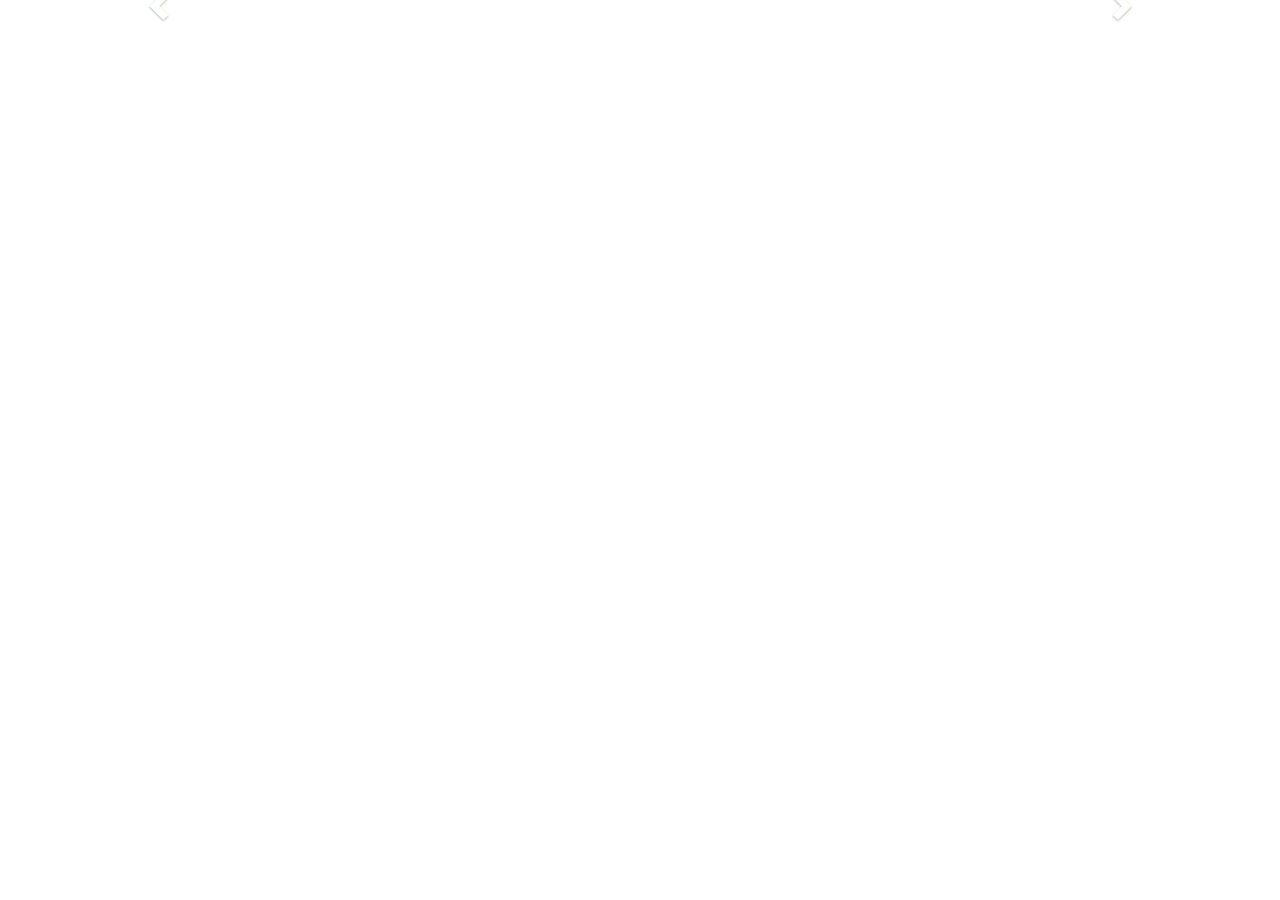
==== ambiente/look1/index.html @ 1e806b9a "mass img added (uncauted fail)" ====
<html>
  <head>
    <title>Ambiente</title>
    <meta charset="utf8">
    <link rel="stylesheet" href="../css/bootstrap.min.css">
    <script src="../js/jquery-3.1.1.min.js"></script>
    <script src="../js/bootstrap.min.js"></script>
  </head>
  <body>
    <div class="container">
    <div id="theCarousel" class="carousel slide" data-ride="carousel">
    <!-- Indicators -->
    <ol class="carousel-indicators">
<!--       <li data-target="#theCarousel" data-slide-to="0" class="active"></li>
      <li data-target="#theCarousel" data-slide-to="1"></li>
      <li data-target="#theCarousel" data-slide-to="2"></li> -->
    </ol>
    <!-- Wrapper for slides -->
    <div class="carousel-inner" role="listbox">
<!--       <div class="item active">
        <img src="https://lh3.googleusercontent.com/LMYEyBM7kNnK6ZW10FH_pHBvU1z_i-p5l6AUppzSkaPc8FzOHRrQ-HT2hR7mnh30wa6BhkmjtQ=w1280-h1024-no" alt="">
        <div class="carousel-caption">
          <h3>Model 1</h3>
          <p>Beatiful flowers in Kolymbari, Crete.</p>
        </div>
      </div>

      <div class="item">
        <img src="https://lh3.googleusercontent.com/EIvpjg6nPiyoey4bQYah0EPfJSRsQN1lE4NR-nbq4x1FNPcCi12FpgwTSQmi8LktMbYhW7h96A=w1280-h1024-no" alt="">
        <div class="carousel-caption">
          <h3>Model 2</h3>
          <p>Beatiful flowers in Kolymbari, Crete.</p>
        </div>
      </div>

      <div class="item">
        <img src="https://lh3.googleusercontent.com/I5lgpuSfWjcrQm_Fi7dc3BVLFsF81IX-WDWvSPxv8f3cjTndMpL8LUtErZsIgTm8GXQ-i_LC5A=w1280-h1024-no" alt="">
        <div class="carousel-caption">
          <h3>Model 3</h3>
          <p>Beatiful flowers in Kolymbari, Crete.</p>
        </div>
      </div>

 -->    </div>

    <!-- Left and right controls -->
    <a class="left carousel-control" href="#theCarousel" role="button" data-slide="prev">
      <span class="glyphicon glyphicon-chevron-left" aria-hidden="true"></span>
      <span class="sr-only">Previous</span>
    </a>
    <a class="right carousel-control" href="#theCarousel" role="button" data-slide="next">
      <span class="glyphicon glyphicon-chevron-right" aria-hidden="true"></span>
      <span class="sr-only">Next</span>
    </a>
  </div>
  </body>
  <script>
    (function () {
      var imgString = [
{src: "https://lh3.googleusercontent.com/gq0wk9U5Mi8xJJneXjT5lt8VLdcVRfwb-Zppj7C9hg0tLfRqmPay5CzWt_EyRj1sScZGUu5XdA=w377-h220", head: "Фото: Миллениум Парк  01_001"},
{ src: "https://lh3.googleusercontent.com/APZmqZziE8_wIBZqqS1I1I3N_zKMRFWNRX2oOJzxokT_9TZlTQAbCmIAoCEz8GsHV4_hjcxxDA=w377-h220", head: "Фото: Миллениум Парк  01_002"},
{ src: "https://lh3.googleusercontent.com/LMYEyBM7kNnK6ZW10FH_pHBvU1z_i-p5l6AUppzSkaPc8FzOHRrQ-HT2hR7mnh30wa6BhkmjtQ=w377-h220", head: "Фото: Миллениум Парк  01_003"},
{ src: "https://lh3.googleusercontent.com/EIvpjg6nPiyoey4bQYah0EPfJSRsQN1lE4NR-nbq4x1FNPcCi12FpgwTSQmi8LktMbYhW7h96A=w377-h220", head: "Фото: Миллениум Парк  01_004"},
{ src: "https://lh3.googleusercontent.com/I5lgpuSfWjcrQm_Fi7dc3BVLFsF81IX-WDWvSPxv8f3cjTndMpL8LUtErZsIgTm8GXQ-i_LC5A=w377-h220", head: "Фото: Миллениум Парк  01_005"},
{ src: "https://lh3.googleusercontent.com/tXidSiVZ9BAy3ODVe_WyKfVPhhbn2lkRukFYLsCdmLTBTwdo_zHXfHQagiIk91qyRk_L0yTT8A=w377-h220", head: "Фото: Миллениум Парк  01_006"},
{ src: "https://lh3.googleusercontent.com/m0ryzNDV8--FLeUIez-hpEOG4XI9OM9pmSueJbu8l3UdntXEpZJnHBrsocHdZ2QXvEL-95azWg=w377-h220", head: "Фото: Миллениум Парк  01_007"},
{ src: "https://lh3.googleusercontent.com/jpvmSPCHGlAAPw9-jINP6sBVlRktwX9Mh6wzOxzQIem1tTP9Ojh4ZTmAopd9kLeJKC6E80SYDg=w377-h220", head: "Фото: Миллениум Парк  01_008"},
{ src: "https://lh3.googleusercontent.com/_TC4VjOx2NU3YWuLOvhYiK0EIei_sR3AZDsYret8jELVtagfbHS3eY6ZiR7gosCY8Bcub58FFA=w161-h220", head: "Фото: Миллениум Парк  01_009"},
{ src: "https://lh3.googleusercontent.com/zHskBpjTc2CAms7frkzUzfyYwNCtj7qt85I6qCKd_rSKWBOzZuNZYqSrE293X-eXY08vcxToOQ=w205-h220", head: "Фото: Миллениум Парк  01_010"},
{ src: "https://lh3.googleusercontent.com/i9_0x2pkCOnw7jhnpbl2-7di7V3SfDXWKiRNdJX2TvBVXrz1MXwa-RyIh8VGA7IZHIZvezgIrQ=w336-h220", head: "Фото: Миллениум Парк  01_011"},
{ src: "https://lh3.googleusercontent.com/M8M_wgC6oJwhnxaAmTiOnffbsSbqUJ_Z30sDY7miP-cX_yWqRjrFpFKW9J3o7MsTlIiH4_kVcg=w336-h220", head: "Фото: Миллениум Парк  01_012"},
{ src: "https://lh3.googleusercontent.com/MtcheQHhpyrvBKFmQjptW-Re4p1swE4eSgY6BUyUOagFNdkU1wB1_tPm09xNV82DOt1-EfZG7w=w374-h220", head: "Фото: Миллениум Парк  01_013"},
{ src: "https://lh3.googleusercontent.com/OwHzlULWy6ouk8ILp_nJYehtPPuW4zc-7pKGv-Xj1HQamMqOX4SKVfNbgsHMlv1En4YVC5FMlQ=w333-h220", head: "Фото: Миллениум Парк  01_014"},
{ src: "https://lh3.googleusercontent.com/PYpWVUj-1A_vKF-nsRtHZYafseRhhe_63kwgUnr2DARUl-OSA855-_EcGvMIcNzDF3R9OUWqig=w373-h220", head: "Фото: Миллениум Парк  01_015"},
{ src: "https://lh3.googleusercontent.com/WvNqcewmoC0nPiG8F5sv_ropFTvbRZuGaKxAi8uZJGuE-J1svkzn89Z-cQ0iiykuhPzHzF5D1g=w253-h220", head: "Фото: Миллениум Парк  01_016"},
{ src: "https://lh3.googleusercontent.com/7BaN7P9ds9A_3F_lTr7S3cPF4PxTtgqPDGDO_Z_YJQLz0tNKcqSFY-CSvf5XSDrC2JA3nYRBJg=w369-h220", head: "Фото: Миллениум Парк  01_017"},
{ src: "https://lh3.googleusercontent.com/Koh6JfOmR2tgRf6Z-ZQXLSsuHy1uv5U-MKBXg6kK7EgYNJYWXhKsN3XjH4ryCfc0a1fwwYkgdQ=w266-h220", head: "Фото: Миллениум Парк  01_018"},
{ src: "https://lh3.googleusercontent.com/7HGNoSndc0QspNVEkGYr_xDfzKg7ONDKFc_mSbX3z2LQIfeJ_NvqRwYWOfEBJoEqfmnJS7YJHA=w177-h220", head: "Фото: Миллениум Парк  01_019"},
{ src: "https://lh3.googleusercontent.com/Z2RQoL7CBhx_6KJvCj3ooz9MQlI2fvCL7dHRA_tPooaN-L6g4GDByIIBrxIL2VnKzeExCQqCyg=w467-h220", head: "Фото: Миллениум Парк (гостевой)  01_020"},
{ src: "https://lh3.googleusercontent.com/bkokrIjytQRJtsiiwgjORJWeTPOtk5MDteJDn-px6ox_hXMJtgEYnMK2r31ve-zIId6g6Cf6Ew=w466-h220", head: "Фото: Миллениум Парк (гостевой)  01_021"},
{ src: "https://lh3.googleusercontent.com/FzDD3HCt_d_pExnU7irZ_vvADPvoTvOveCb4XhWbGz72jibFclCMSr073hGbVDQRm08yHNWRkQ=w464-h220", head: "Фото: Миллениум Парк (гостевой)  01_021"},
{ src: "https://lh3.googleusercontent.com/k8p4CJKWjMOf2JbEwpKxVBbTcfpgM4P33-SOM0LoQT92PS7j_irthn4wtiiwbZSSux9tafx9VA=w463-h220", head: "Фото: Миллениум Парк (гостевой)  01_022"},
{ src: "https://lh3.googleusercontent.com/wTZ36P-S_KypXmnbDhNUkKTzdDDcqLcII0c6l1Ontj1qAG7A_eWPmm_MOTHZIFpuSwh22kt_Iw=w471-h220", head: "Фото: Миллениум Парк (гостевой)  01_023"},
{ src: "https://lh3.googleusercontent.com/9B2Qy1w5BsLrMiSr1CbhKk4y6RUcG8j5x-rhDoo98OD1kuVvvulBNdIs_43cB_9TvLLyOED8VQ=w466-h220", head: "Фото: Миллениум Парк (гостевой)  01_024"},
{ src: "https://lh3.googleusercontent.com/9FQatbV4WVmrUAHowpMtqisI6_tJG_K0b3299IwQpLIxPBOzBG5SKKdeMxufRGFT2SLFEBOM_w=w218-h220", head: "Фото: Миллениум Парк (гостевой)  01_025"},
{ src: "https://lh3.googleusercontent.com/6vvqPdap18Mmxb5wYLkQtW7DAGEXmkye28X__CEX0FgtYdHrm9JXcsDjwTRw-kIAom-vUc_Eww=w376-h220", head: "Фото: Миллениум Парк (освещение)  01_026"},
{ src: "https://lh3.googleusercontent.com/6QYjy7gssQBlYbhKLIQB_okvYNjDy0XBtOKEsZO7I4Hq7e0WxMQoIuYVBprLzJDnv_MiP7zIbA=w373-h220", head: "Фото: Миллениум Парк (освещение)  01_027"},
{ src: "https://lh3.googleusercontent.com/hpBGOvqvk1iU48_DRmML73jA70kcJD4UDN7TZdsRizAgZHcrK0t8YZbnFl9fkzNizQRV_ybRKA=w375-h220", head: "Фото: Миллениум Парк (освещение)  01_028"},
{ src: "https://lh3.googleusercontent.com/rAv4n_ADhcrN7-t_aZmQ9rPT82Sj8YfWyhVgQ0v5sKT3Gyqyftk_5v2dkAoRUrKyndTIlUxeyg=w375-h220", head: "Фото: Миллениум Парк (освещение)  01_029"},
{ src: "https://lh3.googleusercontent.com/AJbqtIkrKC_hBgy0d-Zuy83_lu1ScgA9dG6RVcWcmeVCrvhn9EnL5ZLk1M7LNLrgN4YWA1JVgg=w377-h220", head: "Фото: Миллениум Парк (освещение)  01_030"},
{ src: "https://lh3.googleusercontent.com/RhLL21kOlA9SwN1ZY6Ep3UhiZEiLD0KbKfhGkITyzU__Cs3vPBx5igULfmPb1wQgqR3asl0uQw=w375-h220", head: "Фото: Миллениум Парк (освещение)  01_031"},
{ src: "https://lh3.googleusercontent.com/r75lEAykBjqxrjcyt4ryjqGzdaekaT-DFXCZqOEknTcZNlQ7T3DBl4sUpVd31cgOhK1XxIEDVg=w374-h220", head: "Фото: Миллениум Парк (освещение)  01_032"},
{ src: "https://lh3.googleusercontent.com/0GtAJ9LEdsrowPVDYQdJpPtnqZPA6T9URM6PobKne7b2nFurzaD1lbIdvzBeaBmDzkDIyDf-Xw=w377-h220", head: "Фото: Балтийский Квартет  01_001"},
{ src: "https://lh3.googleusercontent.com/xstHRWtXIf46V8IU0lACqyYJxtR3L6yTKjnJFWZ4Y1iF02ycoKv3g3sEUU17ohVJiDQa32laYg=w377-h220", head: "Фото: Балтийский Квартет  01_002"},
{ src: "https://lh3.googleusercontent.com/a9TUW8KoFuRPypTx7QEuMfxyJZdv9Vgb00lQnNMtrecyT3n1IXFmbolGGmNET2jUP-Yqe-dGFQ=w377-h220", head: "Фото: Балтийский Квартет  01_003"},
{ src: "https://lh3.googleusercontent.com/Soo0ErN5VyjTv3Z431K-xO76hPNKbjcHYPPVLEuw9JDjnZLe-OOlUUsG_4EMM_0IFoIZL8yNsA=w373-h220", head: "Фото: Балтийский Квартет  01_004"},
{ src: "https://lh3.googleusercontent.com/0tMXWjYT7LQS_b7Uu8D-o3mHxBXY_ZbbEZ8HOS3fWXiFvOKC0FDTNvyiJpWMouEH-nq2a33wkg=w348-h220", head: "Фото: Балтийский Квартет  01_005"},
{ src: "https://lh3.googleusercontent.com/kOfIDtd3Vx97GEu-IItEg5Q4s6JJ-qcTZyOcIqekryR7uzhURDzQ3hXVtIlCFspMosQipDthWw=w355-h220", head: "Фото: Балтийский Квартет  01_006"},
{ src: "https://lh3.googleusercontent.com/WIK5yNNV5hN2JXP5_5rmDAJaSwsYHk77VF2wXKHx3GdKM1exE3ApsyOCcDslY0dcBbRt82UpwA=w373-h220", head: "Фото: Балтийский Квартет  01_007"},
{ src: "https://lh3.googleusercontent.com/d5N_4ZMVFyMUCiZxXf5e-XZZP9o18k2G7z-cfPabpr7DuypTBMSeDV78TKWZiL0FszgS3yIQ0Q=w391-h220", head: "Фото: Балтийский Квартет  01_008"},
{ src: "https://lh3.googleusercontent.com/XNKHsT9zpU4iM8enR1zP1QxZS5VPUPGZlZi5W1X-7yFZ60MaiBx_atAncJGD5mTUcL_eQo7hkA=w377-h220", head: "Фото: Балтийский Квартет  01_009"},
{ src: "https://lh3.googleusercontent.com/L_sLo5VsfGJVlXNj_7mqzJsSOH_-jzhW48MEXkARwIdjh5RD4yzLE3jMH3NCqNKZu-vSbhcHqQ=w391-h220", head: "Фото: Балтийский Квартет  01_010"},
{ src: "https://lh3.googleusercontent.com/3LMTYWH_x1J2X2YdAhNs5z6M0rnfZ5zwyoKX3P4nCB6GS_dQSazdQGaV_zWg3M4wKx2Tq4m45A=w377-h220", head: "Фото: Балтийский Квартет  01_011"},
{ src: "https://lh3.googleusercontent.com/fsIn9PfkpnB_k9gaGjMV1MCbFJCABgv62oPF7evCxrWkz9tf3jEK6DKC_E___oGTvxfqIIl0-g=w377-h220", head: "Фото: Балтийский Квартет  01_001"},
{ src: "https://lh3.googleusercontent.com/jePEGc7gsKTpaepgX88CmVPetgQNDh8VGsbkgCY2XfuNppxgi_6FEdrFs0oIPS861V1sTkC1Fg=w377-h220", head: "Фото: Балтийский Квартет  01_013"},
{ src: "https://lh3.googleusercontent.com/-opRZveAw9k4ETrpcIIlfRogqvzE6GjSMpLsura4_SW1st2JA19BiGOWJT4eFKstzjttgRkBog=w372-h220", head: "Фото: Балтийский Квартет  01_014"},
{ src: "https://lh3.googleusercontent.com/LFC8Ox2uvmE4OzTuzVEe139--vlPC-sTKI3k01FZ8dmLdyN8H0tQFjSgHgB4F3PsihNawinzdw=w372-h220", head: "Фото: Балтийский Квартет  01_015"},
{ src: "https://lh3.googleusercontent.com/ATs9IlVQctZaBX7dTJApnYQ5hAGXXC4YPUNvywih65twnDfcBBoNzovYWvZQcoONU6NvplpavQ=w374-h220", head: "Фото: Балтийский Квартет  01_016"},
{ src: "https://lh3.googleusercontent.com/WL29Lc8XqFJEBcMP4s4lIC9cYWzMAdUR4I11M25OK7NLnkh5qpu4UOouCoI6Qh3SLNEukdVb8Q=w292-h220", head: "Фото: Балтийский Квартет  01_017"},
{ src: "https://lh3.googleusercontent.com/FBf2GqyvuQ8CSwJfkupcOcNjUbY77-0rnQ9VutVMYdJOi_8NaqWxG-xOjej1bv_bHBw2U_v4_Q=w336-h220", head: "Фото: Балтийский Квартет  01_018"},
{ src: "https://lh3.googleusercontent.com/VMwXAvEZG0JiWELyWXR7TMW_hMGFKMkcmnAF-lA6zW-9AiRoebafi8hn2TK3Ll3Q6NJDcCVtQw=w166-h220", head: "Фото: Балтийский Квартет  01_019"},
{ src: "https://lh3.googleusercontent.com/f91dWVVs5pQGG-eVPdYjPKYA0jFmrI-_DHuSjg2-jJ98dL9NotNjQol0tLxNiIEBx6aFmTCgeQ=w462-h220", head: "Фото: Домодедово  01_001"},
{ src: "https://lh3.googleusercontent.com/cViVRfHBif8jrA54-LFFYojPH9AM0OreOqtxgPxRHKkEfg19jN7dGFcsZtI8aX6gb4Z_z_8dXg=w462-h220", head: "Фото: Домодедово  01_002"},
{ src: "https://lh3.googleusercontent.com/HUpktwTai6X-8I7xmylhOQ-r6HeMwvsV1WNQ-1XE2kxE-4H9kGFYGT_OWdp-hlAmTXw0OBFpqg=w462-h220", head: "Фото: Домодедово  01_003"},
{ src: "https://lh3.googleusercontent.com/rrTNhH-xqnbeUn03-r8J8OHT5qxJDN-W9sNqEp6NiHRhcCox6HVLACXXA5jBBuNFNiBqP42sHg=w462-h220", head: "Фото: Домодедово  01_004"},
{ src: "https://lh3.googleusercontent.com/qlvxLIMBczjLgyfAIbm_hbMRSaLpFON-lmCN3wjcgtodZrN-SdG1VM9buSM1cnVyyRN5yJ_Ffw=w462-h220", head: "Фото: Домодедово  01_005"},
{ src: "https://lh3.googleusercontent.com/ws9liLcPN8Nk6nNVuokbR5_TPSsK3Qc54I1bBJY3pJWihz4TBqD-_7-ApOwp-XY11QhCflrHGg=w376-h220", head: "Фото: Довженко  01_001"},
{ src: "https://lh3.googleusercontent.com/qGDh-yeHB1NJW6Iwia-JMnmqYaIFs-XcoDaDgMd7948RRLFSesuUk9PEaRPHcnHis6YROVrzwQ=w471-h220", head: "Фото: Довженко  01_002"},
{ src: "https://lh3.googleusercontent.com/il-XKFgaK9ljkQe4-qHcd6EScoofb20hV6-4GqyQWkm0r6_A3BuJjmaSfXf5UHExLiai5Ukhjw=w454-h220", head: "Фото: Довженко  01_003"},
{ src: "https://lh3.googleusercontent.com/pNXDFN_i7atpkkOf5JrNz_PJQ5F9ldQU4tl92-CtYdmUAxVEP1k6-oZOJg_4oe1c3_zNGXrFgQ=w635-h220", head: "Фото: Довженко  01_004"},
{ src: "https://lh3.googleusercontent.com/yfXevOcEKTKR98mRbCIJLQqw83sradxMLlIllYTp6rsuaJy6U9wmH6S3CWUHTf8PZ3TdBSvVFA=w263-h220", head: "Фото: Довженко  01_005"},
{ src: "https://lh3.googleusercontent.com/KZ4KjfUfzBFiHJlDRKMGP1RwG4x8PhQc2BDDKTQwAVy1w8VUinSs5VnqnDEP_lSusUDD_st2nA=w257-h220", head: "Фото: Довженко  01_006"},
{ src: "https://lh3.googleusercontent.com/mel91RbOCtd2g3Fq0yceEOpoESqgJlSL6bT69aveOygBmE7LEp6fWaY-5bpHh0swdEOow7Ierg=w453-h220", head: "Фото: Довженко  01_007"},
{ src: "https://lh3.googleusercontent.com/n3zgRi3HGp9n5hMWkgBUjny5ShgMubqIYwiEAhBco2P-c6ayd7EqSUkZVe1pB5dtYj7ONqC6hQ=w462-h220", head: "Фото: Мэдисон Парк  01_001"},
{ src: "https://lh3.googleusercontent.com/acepqwnESicIGOm0J8fubTGVGZi6TaIrcydfWmhQ5BheorG37eiIbH5rPrlKseZzzN76DHeOLg=w462-h220", head: "Фото: Мэдисон Парк  01_002"},
{ src: "https://lh3.googleusercontent.com/B-EPZLeBfsl-4ee1t7KEW_xeqlpwQ0cjPJz0MEI6z08OMLL4vbFszUe8j3fgYreHQpZeqldbOw=w462-h220", head: "Фото: Мэдисон Парк  01_003"},
{ src: "https://lh3.googleusercontent.com/M9AhrswnFKerZGOeenwbsFDTzMmuoxT5MySzwKsx1KGwTrL2msKmshQFtrrada7K6hlT_gzalQ=w462-h220", head: "Фото: Мэдисон Парк  01_004"},
{ src: "https://lh3.googleusercontent.com/8SjXJLaTOnpnwO1FRDahpR7DgMaVI_5wKqzmDwOghMMbR-rHhsUSjydRLNdKGSo7GH0413Pu-w=w462-h220", head: "Фото: Мэдисон Парк  01_005"},
{ src: "https://lh3.googleusercontent.com/ukAzZW-Czzd1lqwguOvkIRny2VHWIzVChjBH06x-tzFKxv201-KQ1HgqIRwpGOXpG47U15Kyig=w462-h220", head: "Фото: Мэдисон Парк  01_006"},
{ src: "https://lh3.googleusercontent.com/Es81u4vdrhXN2xl5SFIhGQ9adLjf84pGsNruVnHy0gJ3zL2Ovm_QMEHni5qap87BO2lT7_-uzw=w293-h220", head: "Фото: Мэдисон Парк  01_007"},
{ src: "https://lh3.googleusercontent.com/Vr7ItOLs9FnBw0cT9vY15tcnoOQtTnOUAvXjoXzQLtjWGnRDRJjoSpgapRnl8NuZ_cqdrXwk1A=w294-h220", head: "Фото: Мэдисон Парк  01_008"},
{ src: "https://lh3.googleusercontent.com/iutGln5o0KQscK-L0YF2gtywKd7RJk9IERXTgDJNBiDctLhdToVtwIKoH1Rfc3uD1RxFPuCTjA=w368-h220", head: "Фото: Мэдисон Парк  01_009"},
{ src: "https://lh3.googleusercontent.com/cmUmhNbm3pn67HIP28fHtL1MQQTbt55fDcjHJYDCf1o92Nln2u2bfu_qt3AB8AJIC2X1rZOGbQ=w352-h220", head: "Фото: Мичуринский  01_001"},
{ src: "https://lh3.googleusercontent.com/NYraOSf59GEq5ObA_MSd3EdmYuqyMsRbeV_ugu32sgYcMPxLSGt5N2khp-MZYpYnH-By-aXjsw=w349-h220", head: "Фото: Мичуринский  01_002"},
{ src: "https://lh3.googleusercontent.com/rZ8o0PPL23o-1QUJF8QU1tj2pPPYKR1D0ndk0qsgwm1MQbTykk7E23ejb4LGtR7p7UpGcgwZ1A=w355-h220", head: "Фото: Мичуринский  01_003"},
{ src: "https://lh3.googleusercontent.com/Emg9cyIvTwskP8oGY4iaoywgMmLjCG5aCV8BOZzs1E8IIkgqXVQ3hP1B_6qASB0bLmfeGCMaCA=w346-h220", head: "Фото: Мичуринский  01_004"},
{ src: "https://lh3.googleusercontent.com/pB8Q3WOt-v0voNg7iK2r_t5pUkQoKDR_zS4JtxSaIPsSuvuGzoe4JvBV84o_iVhuPaYgmw_fjQ=w232-h220", head: "Фото: Мичуринский  01_005"},
{ src: "https://lh3.googleusercontent.com/w_gsJFdzhjgZ9kpX067_MTtMnVIT1dQrxT_nRYuI4-3Hdl4OTUXxHQ_3ANahBy9xg-NYr_aQPA=w311-h220", head: "Фото: Мичуринский  01_006"},
{ src: "https://lh3.googleusercontent.com/IxTwVo0Gp4dF-wNX83qKb5UZRdmoLERCa1ZPmDjnSSuB2cDVWQigCe1nR3JRZGUzHVN0aEeTbQ=w341-h220", head: "Фото: Мичуринский  01_006"},
{ src: "https://lh3.googleusercontent.com/-iVY5j917Ka0bGBVplQ2_jx7xbMxqGgesd1B__C0uHdExAELv4rB_8ulkVWBA-fanWmJyswIjg=w322-h220", head: "Фото: Мичуринский  01_008"},
{ src: "https://lh3.googleusercontent.com/NWaUAn-odU-d_EFc8odMJkVn2IeecEwy8Hk_kWpZNvtsjiVSE0XI84-laK8jVA6ID2MnphEIvg=w381-h220", head: "Фото: Мичуринский  01_009"},
{ src: "https://lh3.googleusercontent.com/ljVMqGpQKfpZA3PHu-zV5dnPBqMFNxuRiO4scX6sWtlzclT12YcgPS0igtWPI0jHCu3Hh48YTw=w383-h220", head: "Фото: Мичуринский  01_010"},
{ src: "https://lh3.googleusercontent.com/_FDF6O7pWT4Z0jYfxvt5rIP_AFOYx0G8MT-EkkOl9ewYt65qdiHmFb6Vwmo9AE9QIQM-u8sOBw=w383-h220", head: "Фото: Мичуринский  01_011"},
{ src: "https://lh3.googleusercontent.com/M6RsIA1QUlMeSmiJ-B-Z2v9jNP-WBb5vBscEiUmzZQG6LiTVJUKdoPLGzFYyTeuCI5rU5SspTA=w462-h220", head: "Фото: Афанасово 01_001"},
{ src: "https://lh3.googleusercontent.com/u7by2dT9ExbSGF8A7GEDGwrl2lpnzFlEmL8ztOYZ_ZIzQO_aITYxA1hol-EjCNXdqOqVp0-qQQ=w462-h220", head: "Фото: Афанасово 01_002"},
{ src: "https://lh3.googleusercontent.com/XXwV8WNnUm31wfuIE4vfHVUbe8kd60Gv99iw5qhEukqJssq35unGONWYt2AFmk0yzrRnyvx7Tw=w462-h220", head: "Фото: Афанасово 01_003"},
{ src: "https://lh3.googleusercontent.com/u2jLhOGUxIBZNwwaTklclLNpoSVY0H1gJttBbTgj1UDLmy9N5nE-lWvz51UxoPsrX79OA3hI3g=w462-h220", head: "Фото: Афанасово 01_004"},
{ src: "https://lh3.googleusercontent.com/aoFPG2ddJY8j7PsZYSAlbxcpo29j3AUBaXWxmlDHzXHh6HjZCYvGV5FnwhTx_SlJt_2L1E_xYA=w156-h220", head: "Фото: Миллениум Парк  02_001"},
{ src: "https://lh3.googleusercontent.com/nRnqyMiXshxW74VVRVD-VCwEcGcQn5DucWR8QxV6M1O0DAt_XP_xe-htclzBuViZF5fmtYP2rw=w156-h220", head: "Фото: Миллениум Парк  02_002"},
{ src: "https://lh3.googleusercontent.com/9BD8aR0OOOcIWOQi435nvY4YevCA0HmOCZlIbNvilRSntJgPyHGYzenWHdRrbbvNvjrjsROtbA=w377-h220", head: "Фото: Аносино  01_001"},
{ src: "https://lh3.googleusercontent.com/D7NfMpyNAz_UeIPYB3xheNBcayg2kyeD69wIioqdQ1-ig9aUd-zCGlyxl3GNn3agcjzE12XJ6A=w377-h220", head: "Фото: Аносино  01_002"},
{ src: "https://lh3.googleusercontent.com/EMon9jX4akH3vsAe86W6zb4VvKHk9tO_iEL8DbvS0LFJOIC77BClT5QLaiuGwTuLlq-Z9SoT7Q=w377-h220", head: "Фото: Аносино  01_003"},
{ src: "https://lh3.googleusercontent.com/PhoMkuQSRZimkki6GXzQfi9lEhkRjEltbl6JcDVL0lmXxhuWljGejoIP_cUllji0aY-zQJUYpw=w377-h220", head: "Фото: Аносино  01_004"},
{ src: "https://lh3.googleusercontent.com/gl2nc1Bw1yTyQKVi7kDCPM339VNR-mKMO053icLDJtfHJjQap-oHe69gCckUw0YNDaZ7LNYG-A=w377-h220", head: "Фото: Аносино  01_005"},
{ src: "https://lh3.googleusercontent.com/ONjChgvZkJb1fVMz3_q9xOoVNbEJrn6jM6z3BwNN4KzH1xDx-kn6ca5opXK2F3cATDt3W6Ookw=w377-h220", head: "Фото: Аносино  01_006"},
{ src: "https://lh3.googleusercontent.com/HNy7Z11QBb4-YvlT4Op79nZQXfIdqS3gBaYYFL7beXX-Es3gwBFo8bTSEsqgyeUlUMwTFXzVAg=w377-h220", head: "Фото: Аносино  01_007"},
{ src: "https://lh3.googleusercontent.com/0eoEAFA-fRKJNQyAIyGQNZE_Wh-U8mtd-KxY3a0qHdAqClPE7FCwxAN64-5_y1xlun83ZBaajg=w377-h220", head: "Фото: Аносино  01_008"},
{ src: "https://lh3.googleusercontent.com/pasEWcf6Y3Lof-qsf3WJmLc7OO1ZQ9WShpoV2Bz9n2nuBi59d9nkeGoMWgpINeK3k8CMOh6Caw=w377-h220", head: "Фото: Аносино  01_009"},
{ src: "https://lh3.googleusercontent.com/klpdNzaj6JXGC5bS3KEUOQxwVmW2V6C9zK4KIEsBLFusdygRJPtbwNFkQpiv3vCVzVZtZIpx4w=w353-h220", head: "Фото: Аносино  01_010"},
{ src: "https://lh3.googleusercontent.com/ApbyWBvcau2PEL8WLyTDPQq21WWSqmx0RwtUNJm1mqI1G09v4CXniDgEWCVpVrOg78Npn-jV9g=w462-h220", head: "Фото: Андропово  01_001"},
{ src: "https://lh3.googleusercontent.com/s68Y3jJbU-eh345ME4zkzGHrn6FChk3i-FsquDzF4_dEXILCpwcuUWHF6XNrgtTior-QVsAhIw=w462-h220", head: "Фото: Андропово  01_002"},
{ src: "https://lh3.googleusercontent.com/RkYgtr3u0pNXeLsSxsYuRyW_KzOzhjOukoyn-FSOUJTDDU_8MbfHGg2eGFEPquOnEy2t4Xe5yg=w462-h220", head: "Фото: Андропово  01_003"},
{ src: "https://lh3.googleusercontent.com/Qds8nr1XYUzAf_4zMx2MsJWJUuuE9Ta7K4YBq086PTr6AZ83ob1m-QIuYcToM8aZIsyAirkz3g=w462-h220", head: "Фото: Андропово  01_004"},
{ src: "https://lh3.googleusercontent.com/GJrTgQVXnvnNThDZLqgxosrZ402K8l8BM-630Jr23whSQpd7g6ISRZoA__uTWQoWM8Z6V4rPKw=w462-h220", head: "Фото: Андропово  01_005"},
{ src: "https://lh3.googleusercontent.com/wxsnuZ1jOm3AVSPejAmc78f-ZcGUogEMt_Lnw0HRYtgeack8MMe15wnXE0N823glo3oUKbxXGw=w462-h220", head: "Фото: Индивидуальный дом  01_001"},
{ src: "https://lh3.googleusercontent.com/rAYCn3PfkA_OhFhovpHV4ldMHJFomCQg1oj6_tQfdrPhrgUW2P09ZAW0l6f9Cdld_RGZ6ANZLQ=w462-h220", head: "Фото: Индивидуальный дом  01_002"},
{ src: "https://lh3.googleusercontent.com/gq0wk9U5Mi8xJJneXjT5lt8VLdcVRfwb-Zppj7C9hg0tLfRqmPay5CzWt_EyRj1sScZGUu5XdA=w377-h220", head: "Фото: Миллениум Парк  01_001"},
{ src: "https://lh3.googleusercontent.com/APZmqZziE8_wIBZqqS1I1I3N_zKMRFWNRX2oOJzxokT_9TZlTQAbCmIAoCEz8GsHV4_hjcxxDA=w377-h220", head: "Фото: Миллениум Парк  01_002"},
{ src: "https://lh3.googleusercontent.com/LMYEyBM7kNnK6ZW10FH_pHBvU1z_i-p5l6AUppzSkaPc8FzOHRrQ-HT2hR7mnh30wa6BhkmjtQ=w377-h220", head: "Фото: Миллениум Парк  01_003"},
{ src: "https://lh3.googleusercontent.com/EIvpjg6nPiyoey4bQYah0EPfJSRsQN1lE4NR-nbq4x1FNPcCi12FpgwTSQmi8LktMbYhW7h96A=w377-h220", head: "Фото: Миллениум Парк  01_004"},
{ src: "https://lh3.googleusercontent.com/I5lgpuSfWjcrQm_Fi7dc3BVLFsF81IX-WDWvSPxv8f3cjTndMpL8LUtErZsIgTm8GXQ-i_LC5A=w377-h220", head: "Фото: Миллениум Парк  01_005"},
{ src: "https://lh3.googleusercontent.com/tXidSiVZ9BAy3ODVe_WyKfVPhhbn2lkRukFYLsCdmLTBTwdo_zHXfHQagiIk91qyRk_L0yTT8A=w377-h220", head: "Фото: Миллениум Парк  01_006"},
{ src: "https://lh3.googleusercontent.com/m0ryzNDV8--FLeUIez-hpEOG4XI9OM9pmSueJbu8l3UdntXEpZJnHBrsocHdZ2QXvEL-95azWg=w377-h220", head: "Фото: Миллениум Парк  01_007"},
{ src: "https://lh3.googleusercontent.com/jpvmSPCHGlAAPw9-jINP6sBVlRktwX9Mh6wzOxzQIem1tTP9Ojh4ZTmAopd9kLeJKC6E80SYDg=w377-h220", head: "Фото: Миллениум Парк  01_008"},
{ src: "https://lh3.googleusercontent.com/_TC4VjOx2NU3YWuLOvhYiK0EIei_sR3AZDsYret8jELVtagfbHS3eY6ZiR7gosCY8Bcub58FFA=w161-h220", head: "Фото: Миллениум Парк  01_009"},
{ src: "https://lh3.googleusercontent.com/zHskBpjTc2CAms7frkzUzfyYwNCtj7qt85I6qCKd_rSKWBOzZuNZYqSrE293X-eXY08vcxToOQ=w205-h220", head: "Фото: Миллениум Парк  01_010"},
{ src: "https://lh3.googleusercontent.com/i9_0x2pkCOnw7jhnpbl2-7di7V3SfDXWKiRNdJX2TvBVXrz1MXwa-RyIh8VGA7IZHIZvezgIrQ=w336-h220", head: "Фото: Миллениум Парк  01_011"},
{ src: "https://lh3.googleusercontent.com/M8M_wgC6oJwhnxaAmTiOnffbsSbqUJ_Z30sDY7miP-cX_yWqRjrFpFKW9J3o7MsTlIiH4_kVcg=w336-h220", head: "Фото: Миллениум Парк  01_012"},
{ src: "https://lh3.googleusercontent.com/MtcheQHhpyrvBKFmQjptW-Re4p1swE4eSgY6BUyUOagFNdkU1wB1_tPm09xNV82DOt1-EfZG7w=w374-h220", head: "Фото: Миллениум Парк  01_013"},
{ src: "https://lh3.googleusercontent.com/OwHzlULWy6ouk8ILp_nJYehtPPuW4zc-7pKGv-Xj1HQamMqOX4SKVfNbgsHMlv1En4YVC5FMlQ=w333-h220", head: "Фото: Миллениум Парк  01_014"},
{ src: "https://lh3.googleusercontent.com/PYpWVUj-1A_vKF-nsRtHZYafseRhhe_63kwgUnr2DARUl-OSA855-_EcGvMIcNzDF3R9OUWqig=w373-h220", head: "Фото: Миллениум Парк  01_015"},
{ src: "https://lh3.googleusercontent.com/WvNqcewmoC0nPiG8F5sv_ropFTvbRZuGaKxAi8uZJGuE-J1svkzn89Z-cQ0iiykuhPzHzF5D1g=w253-h220", head: "Фото: Миллениум Парк  01_016"},
{ src: "https://lh3.googleusercontent.com/7BaN7P9ds9A_3F_lTr7S3cPF4PxTtgqPDGDO_Z_YJQLz0tNKcqSFY-CSvf5XSDrC2JA3nYRBJg=w369-h220", head: "Фото: Миллениум Парк  01_017"},
{ src: "https://lh3.googleusercontent.com/Koh6JfOmR2tgRf6Z-ZQXLSsuHy1uv5U-MKBXg6kK7EgYNJYWXhKsN3XjH4ryCfc0a1fwwYkgdQ=w266-h220", head: "Фото: Миллениум Парк  01_018"},
{ src: "https://lh3.googleusercontent.com/7HGNoSndc0QspNVEkGYr_xDfzKg7ONDKFc_mSbX3z2LQIfeJ_NvqRwYWOfEBJoEqfmnJS7YJHA=w177-h220", head: "Фото: Миллениум Парк  01_019"},
{ src: "https://lh3.googleusercontent.com/Z2RQoL7CBhx_6KJvCj3ooz9MQlI2fvCL7dHRA_tPooaN-L6g4GDByIIBrxIL2VnKzeExCQqCyg=w467-h220", head: "Фото: Миллениум Парк (гостевой)  01_020"},
{ src: "https://lh3.googleusercontent.com/bkokrIjytQRJtsiiwgjORJWeTPOtk5MDteJDn-px6ox_hXMJtgEYnMK2r31ve-zIId6g6Cf6Ew=w466-h220", head: "Фото: Миллениум Парк (гостевой)  01_021"},
{ src: "https://lh3.googleusercontent.com/FzDD3HCt_d_pExnU7irZ_vvADPvoTvOveCb4XhWbGz72jibFclCMSr073hGbVDQRm08yHNWRkQ=w464-h220", head: "Фото: Миллениум Парк (гостевой)  01_021"},
{ src: "https://lh3.googleusercontent.com/k8p4CJKWjMOf2JbEwpKxVBbTcfpgM4P33-SOM0LoQT92PS7j_irthn4wtiiwbZSSux9tafx9VA=w463-h220", head: "Фото: Миллениум Парк (гостевой)  01_022"},
{ src: "https://lh3.googleusercontent.com/wTZ36P-S_KypXmnbDhNUkKTzdDDcqLcII0c6l1Ontj1qAG7A_eWPmm_MOTHZIFpuSwh22kt_Iw=w471-h220", head: "Фото: Миллениум Парк (гостевой)  01_023"},
{ src: "https://lh3.googleusercontent.com/9B2Qy1w5BsLrMiSr1CbhKk4y6RUcG8j5x-rhDoo98OD1kuVvvulBNdIs_43cB_9TvLLyOED8VQ=w466-h220", head: "Фото: Миллениум Парк (гостевой)  01_024"},
{ src: "https://lh3.googleusercontent.com/9FQatbV4WVmrUAHowpMtqisI6_tJG_K0b3299IwQpLIxPBOzBG5SKKdeMxufRGFT2SLFEBOM_w=w218-h220", head: "Фото: Миллениум Парк (гостевой)  01_025"},
{ src: "https://lh3.googleusercontent.com/6vvqPdap18Mmxb5wYLkQtW7DAGEXmkye28X__CEX0FgtYdHrm9JXcsDjwTRw-kIAom-vUc_Eww=w376-h220", head: "Фото: Миллениум Парк (освещение)  01_026"},
{ src: "https://lh3.googleusercontent.com/6QYjy7gssQBlYbhKLIQB_okvYNjDy0XBtOKEsZO7I4Hq7e0WxMQoIuYVBprLzJDnv_MiP7zIbA=w373-h220", head: "Фото: Миллениум Парк (освещение)  01_027"},
{ src: "https://lh3.googleusercontent.com/hpBGOvqvk1iU48_DRmML73jA70kcJD4UDN7TZdsRizAgZHcrK0t8YZbnFl9fkzNizQRV_ybRKA=w375-h220", head: "Фото: Миллениум Парк (освещение)  01_028"},
{ src: "https://lh3.googleusercontent.com/rAv4n_ADhcrN7-t_aZmQ9rPT82Sj8YfWyhVgQ0v5sKT3Gyqyftk_5v2dkAoRUrKyndTIlUxeyg=w375-h220", head: "Фото: Миллениум Парк (освещение)  01_029"},
{ src: "https://lh3.googleusercontent.com/AJbqtIkrKC_hBgy0d-Zuy83_lu1ScgA9dG6RVcWcmeVCrvhn9EnL5ZLk1M7LNLrgN4YWA1JVgg=w377-h220", head: "Фото: Миллениум Парк (освещение)  01_030"},
{ src: "https://lh3.googleusercontent.com/RhLL21kOlA9SwN1ZY6Ep3UhiZEiLD0KbKfhGkITyzU__Cs3vPBx5igULfmPb1wQgqR3asl0uQw=w375-h220", head: "Фото: Миллениум Парк (освещение)  01_031"},
{ src: "https://lh3.googleusercontent.com/r75lEAykBjqxrjcyt4ryjqGzdaekaT-DFXCZqOEknTcZNlQ7T3DBl4sUpVd31cgOhK1XxIEDVg=w374-h220", head: "Фото: Миллениум Парк (освещение)  01_032"},
{ src: "https://lh3.googleusercontent.com/0GtAJ9LEdsrowPVDYQdJpPtnqZPA6T9URM6PobKne7b2nFurzaD1lbIdvzBeaBmDzkDIyDf-Xw=w377-h220", head: "Фото: Балтийский Квартет  01_001"},
{ src: "https://lh3.googleusercontent.com/xstHRWtXIf46V8IU0lACqyYJxtR3L6yTKjnJFWZ4Y1iF02ycoKv3g3sEUU17ohVJiDQa32laYg=w377-h220", head: "Фото: Балтийский Квартет  01_002"},
{ src: "https://lh3.googleusercontent.com/a9TUW8KoFuRPypTx7QEuMfxyJZdv9Vgb00lQnNMtrecyT3n1IXFmbolGGmNET2jUP-Yqe-dGFQ=w377-h220", head: "Фото: Балтийский Квартет  01_003"},
{ src: "https://lh3.googleusercontent.com/Soo0ErN5VyjTv3Z431K-xO76hPNKbjcHYPPVLEuw9JDjnZLe-OOlUUsG_4EMM_0IFoIZL8yNsA=w373-h220", head: "Фото: Балтийский Квартет  01_004"},
{ src: "https://lh3.googleusercontent.com/0tMXWjYT7LQS_b7Uu8D-o3mHxBXY_ZbbEZ8HOS3fWXiFvOKC0FDTNvyiJpWMouEH-nq2a33wkg=w348-h220", head: "Фото: Балтийский Квартет  01_005"},
{ src: "https://lh3.googleusercontent.com/kOfIDtd3Vx97GEu-IItEg5Q4s6JJ-qcTZyOcIqekryR7uzhURDzQ3hXVtIlCFspMosQipDthWw=w355-h220", head: "Фото: Балтийский Квартет  01_006"},
{ src: "https://lh3.googleusercontent.com/WIK5yNNV5hN2JXP5_5rmDAJaSwsYHk77VF2wXKHx3GdKM1exE3ApsyOCcDslY0dcBbRt82UpwA=w373-h220", head: "Фото: Балтийский Квартет  01_007"},
{ src: "https://lh3.googleusercontent.com/d5N_4ZMVFyMUCiZxXf5e-XZZP9o18k2G7z-cfPabpr7DuypTBMSeDV78TKWZiL0FszgS3yIQ0Q=w391-h220", head: "Фото: Балтийский Квартет  01_008"},
{ src: "https://lh3.googleusercontent.com/XNKHsT9zpU4iM8enR1zP1QxZS5VPUPGZlZi5W1X-7yFZ60MaiBx_atAncJGD5mTUcL_eQo7hkA=w377-h220", head: "Фото: Балтийский Квартет  01_009"},
{ src: "https://lh3.googleusercontent.com/L_sLo5VsfGJVlXNj_7mqzJsSOH_-jzhW48MEXkARwIdjh5RD4yzLE3jMH3NCqNKZu-vSbhcHqQ=w391-h220", head: "Фото: Балтийский Квартет  01_010"},
{ src: "https://lh3.googleusercontent.com/3LMTYWH_x1J2X2YdAhNs5z6M0rnfZ5zwyoKX3P4nCB6GS_dQSazdQGaV_zWg3M4wKx2Tq4m45A=w377-h220", head: "Фото: Балтийский Квартет  01_011"},
{ src: "https://lh3.googleusercontent.com/fsIn9PfkpnB_k9gaGjMV1MCbFJCABgv62oPF7evCxrWkz9tf3jEK6DKC_E___oGTvxfqIIl0-g=w377-h220", head: "Фото: Балтийский Квартет  01_001"},
{ src: "https://lh3.googleusercontent.com/jePEGc7gsKTpaepgX88CmVPetgQNDh8VGsbkgCY2XfuNppxgi_6FEdrFs0oIPS861V1sTkC1Fg=w377-h220", head: "Фото: Балтийский Квартет  01_013"},
{ src: "https://lh3.googleusercontent.com/-opRZveAw9k4ETrpcIIlfRogqvzE6GjSMpLsura4_SW1st2JA19BiGOWJT4eFKstzjttgRkBog=w372-h220", head: "Фото: Балтийский Квартет  01_014"},
{ src: "https://lh3.googleusercontent.com/LFC8Ox2uvmE4OzTuzVEe139--vlPC-sTKI3k01FZ8dmLdyN8H0tQFjSgHgB4F3PsihNawinzdw=w372-h220", head: "Фото: Балтийский Квартет  01_015"},
{ src: "https://lh3.googleusercontent.com/ATs9IlVQctZaBX7dTJApnYQ5hAGXXC4YPUNvywih65twnDfcBBoNzovYWvZQcoONU6NvplpavQ=w374-h220", head: "Фото: Балтийский Квартет  01_016"},
{ src: "https://lh3.googleusercontent.com/WL29Lc8XqFJEBcMP4s4lIC9cYWzMAdUR4I11M25OK7NLnkh5qpu4UOouCoI6Qh3SLNEukdVb8Q=w292-h220", head: "Фото: Балтийский Квартет  01_017"},
{ src: "https://lh3.googleusercontent.com/FBf2GqyvuQ8CSwJfkupcOcNjUbY77-0rnQ9VutVMYdJOi_8NaqWxG-xOjej1bv_bHBw2U_v4_Q=w336-h220", head: "Фото: Балтийский Квартет  01_018"},
{ src: "https://lh3.googleusercontent.com/VMwXAvEZG0JiWELyWXR7TMW_hMGFKMkcmnAF-lA6zW-9AiRoebafi8hn2TK3Ll3Q6NJDcCVtQw=w166-h220", head: "Фото: Балтийский Квартет  01_019"},
{ src: "https://lh3.googleusercontent.com/f91dWVVs5pQGG-eVPdYjPKYA0jFmrI-_DHuSjg2-jJ98dL9NotNjQol0tLxNiIEBx6aFmTCgeQ=w462-h220", head: "Фото: Домодедово  01_001"},
{ src: "https://lh3.googleusercontent.com/cViVRfHBif8jrA54-LFFYojPH9AM0OreOqtxgPxRHKkEfg19jN7dGFcsZtI8aX6gb4Z_z_8dXg=w462-h220", head: "Фото: Домодедово  01_002"},
{ src: "https://lh3.googleusercontent.com/HUpktwTai6X-8I7xmylhOQ-r6HeMwvsV1WNQ-1XE2kxE-4H9kGFYGT_OWdp-hlAmTXw0OBFpqg=w462-h220", head: "Фото: Домодедово  01_003"},
{ src: "https://lh3.googleusercontent.com/rrTNhH-xqnbeUn03-r8J8OHT5qxJDN-W9sNqEp6NiHRhcCox6HVLACXXA5jBBuNFNiBqP42sHg=w462-h220", head: "Фото: Домодедово  01_004"},
{ src: "https://lh3.googleusercontent.com/qlvxLIMBczjLgyfAIbm_hbMRSaLpFON-lmCN3wjcgtodZrN-SdG1VM9buSM1cnVyyRN5yJ_Ffw=w462-h220", head: "Фото: Домодедово  01_005"},
{ src: "https://lh3.googleusercontent.com/ws9liLcPN8Nk6nNVuokbR5_TPSsK3Qc54I1bBJY3pJWihz4TBqD-_7-ApOwp-XY11QhCflrHGg=w376-h220", head: "Фото: Довженко  01_001"},
{ src: "https://lh3.googleusercontent.com/qGDh-yeHB1NJW6Iwia-JMnmqYaIFs-XcoDaDgMd7948RRLFSesuUk9PEaRPHcnHis6YROVrzwQ=w471-h220", head: "Фото: Довженко  01_002"},
{ src: "https://lh3.googleusercontent.com/il-XKFgaK9ljkQe4-qHcd6EScoofb20hV6-4GqyQWkm0r6_A3BuJjmaSfXf5UHExLiai5Ukhjw=w454-h220", head: "Фото: Довженко  01_003"},
{ src: "https://lh3.googleusercontent.com/pNXDFN_i7atpkkOf5JrNz_PJQ5F9ldQU4tl92-CtYdmUAxVEP1k6-oZOJg_4oe1c3_zNGXrFgQ=w635-h220", head: "Фото: Довженко  01_004"},
{ src: "https://lh3.googleusercontent.com/yfXevOcEKTKR98mRbCIJLQqw83sradxMLlIllYTp6rsuaJy6U9wmH6S3CWUHTf8PZ3TdBSvVFA=w263-h220", head: "Фото: Довженко  01_005"},
{ src: "https://lh3.googleusercontent.com/KZ4KjfUfzBFiHJlDRKMGP1RwG4x8PhQc2BDDKTQwAVy1w8VUinSs5VnqnDEP_lSusUDD_st2nA=w257-h220", head: "Фото: Довженко  01_006"},
{ src: "https://lh3.googleusercontent.com/mel91RbOCtd2g3Fq0yceEOpoESqgJlSL6bT69aveOygBmE7LEp6fWaY-5bpHh0swdEOow7Ierg=w453-h220", head: "Фото: Довженко  01_007"},
{ src: "https://lh3.googleusercontent.com/n3zgRi3HGp9n5hMWkgBUjny5ShgMubqIYwiEAhBco2P-c6ayd7EqSUkZVe1pB5dtYj7ONqC6hQ=w462-h220", head: "Фото: Мэдисон Парк  01_001"},
{ src: "https://lh3.googleusercontent.com/acepqwnESicIGOm0J8fubTGVGZi6TaIrcydfWmhQ5BheorG37eiIbH5rPrlKseZzzN76DHeOLg=w462-h220", head: "Фото: Мэдисон Парк  01_002"},
{ src: "https://lh3.googleusercontent.com/B-EPZLeBfsl-4ee1t7KEW_xeqlpwQ0cjPJz0MEI6z08OMLL4vbFszUe8j3fgYreHQpZeqldbOw=w462-h220", head: "Фото: Мэдисон Парк  01_003"},
{ src: "https://lh3.googleusercontent.com/M9AhrswnFKerZGOeenwbsFDTzMmuoxT5MySzwKsx1KGwTrL2msKmshQFtrrada7K6hlT_gzalQ=w462-h220", head: "Фото: Мэдисон Парк  01_004"},
{ src: "https://lh3.googleusercontent.com/8SjXJLaTOnpnwO1FRDahpR7DgMaVI_5wKqzmDwOghMMbR-rHhsUSjydRLNdKGSo7GH0413Pu-w=w462-h220", head: "Фото: Мэдисон Парк  01_005"},
{ src: "https://lh3.googleusercontent.com/ukAzZW-Czzd1lqwguOvkIRny2VHWIzVChjBH06x-tzFKxv201-KQ1HgqIRwpGOXpG47U15Kyig=w462-h220", head: "Фото: Мэдисон Парк  01_006"},
{ src: "https://lh3.googleusercontent.com/Es81u4vdrhXN2xl5SFIhGQ9adLjf84pGsNruVnHy0gJ3zL2Ovm_QMEHni5qap87BO2lT7_-uzw=w293-h220", head: "Фото: Мэдисон Парк  01_007"},
{ src: "https://lh3.googleusercontent.com/Vr7ItOLs9FnBw0cT9vY15tcnoOQtTnOUAvXjoXzQLtjWGnRDRJjoSpgapRnl8NuZ_cqdrXwk1A=w294-h220", head: "Фото: Мэдисон Парк  01_008"},
{ src: "https://lh3.googleusercontent.com/iutGln5o0KQscK-L0YF2gtywKd7RJk9IERXTgDJNBiDctLhdToVtwIKoH1Rfc3uD1RxFPuCTjA=w368-h220", head: "Фото: Мэдисон Парк  01_009"},
{ src: "https://lh3.googleusercontent.com/cmUmhNbm3pn67HIP28fHtL1MQQTbt55fDcjHJYDCf1o92Nln2u2bfu_qt3AB8AJIC2X1rZOGbQ=w352-h220", head: "Фото: Мичуринский  01_001"},
{ src: "https://lh3.googleusercontent.com/NYraOSf59GEq5ObA_MSd3EdmYuqyMsRbeV_ugu32sgYcMPxLSGt5N2khp-MZYpYnH-By-aXjsw=w349-h220", head: "Фото: Мичуринский  01_002"},
{ src: "https://lh3.googleusercontent.com/rZ8o0PPL23o-1QUJF8QU1tj2pPPYKR1D0ndk0qsgwm1MQbTykk7E23ejb4LGtR7p7UpGcgwZ1A=w355-h220", head: "Фото: Мичуринский  01_003"},
{ src: "https://lh3.googleusercontent.com/Emg9cyIvTwskP8oGY4iaoywgMmLjCG5aCV8BOZzs1E8IIkgqXVQ3hP1B_6qASB0bLmfeGCMaCA=w346-h220", head: "Фото: Мичуринский  01_004"},
{ src: "https://lh3.googleusercontent.com/pB8Q3WOt-v0voNg7iK2r_t5pUkQoKDR_zS4JtxSaIPsSuvuGzoe4JvBV84o_iVhuPaYgmw_fjQ=w232-h220", head: "Фото: Мичуринский  01_005"},
{ src: "https://lh3.googleusercontent.com/w_gsJFdzhjgZ9kpX067_MTtMnVIT1dQrxT_nRYuI4-3Hdl4OTUXxHQ_3ANahBy9xg-NYr_aQPA=w311-h220", head: "Фото: Мичуринский  01_006"},
{ src: "https://lh3.googleusercontent.com/IxTwVo0Gp4dF-wNX83qKb5UZRdmoLERCa1ZPmDjnSSuB2cDVWQigCe1nR3JRZGUzHVN0aEeTbQ=w341-h220", head: "Фото: Мичуринский  01_006"},
{ src: "https://lh3.googleusercontent.com/-iVY5j917Ka0bGBVplQ2_jx7xbMxqGgesd1B__C0uHdExAELv4rB_8ulkVWBA-fanWmJyswIjg=w322-h220", head: "Фото: Мичуринский  01_008"},
{ src: "https://lh3.googleusercontent.com/NWaUAn-odU-d_EFc8odMJkVn2IeecEwy8Hk_kWpZNvtsjiVSE0XI84-laK8jVA6ID2MnphEIvg=w381-h220", head: "Фото: Мичуринский  01_009"},
{ src: "https://lh3.googleusercontent.com/ljVMqGpQKfpZA3PHu-zV5dnPBqMFNxuRiO4scX6sWtlzclT12YcgPS0igtWPI0jHCu3Hh48YTw=w383-h220", head: "Фото: Мичуринский  01_010"},
{ src: "https://lh3.googleusercontent.com/_FDF6O7pWT4Z0jYfxvt5rIP_AFOYx0G8MT-EkkOl9ewYt65qdiHmFb6Vwmo9AE9QIQM-u8sOBw=w383-h220", head: "Фото: Мичуринский  01_011"},
{ src: "https://lh3.googleusercontent.com/M6RsIA1QUlMeSmiJ-B-Z2v9jNP-WBb5vBscEiUmzZQG6LiTVJUKdoPLGzFYyTeuCI5rU5SspTA=w462-h220", head: "Фото: Афанасово 01_001"},
{ src: "https://lh3.googleusercontent.com/u7by2dT9ExbSGF8A7GEDGwrl2lpnzFlEmL8ztOYZ_ZIzQO_aITYxA1hol-EjCNXdqOqVp0-qQQ=w462-h220", head: "Фото: Афанасово 01_002"},
{ src: "https://lh3.googleusercontent.com/XXwV8WNnUm31wfuIE4vfHVUbe8kd60Gv99iw5qhEukqJssq35unGONWYt2AFmk0yzrRnyvx7Tw=w462-h220", head: "Фото: Афанасово 01_003"},
{ src: "https://lh3.googleusercontent.com/u2jLhOGUxIBZNwwaTklclLNpoSVY0H1gJttBbTgj1UDLmy9N5nE-lWvz51UxoPsrX79OA3hI3g=w462-h220", head: "Фото: Афанасово 01_004"},
{ src: "https://lh3.googleusercontent.com/aoFPG2ddJY8j7PsZYSAlbxcpo29j3AUBaXWxmlDHzXHh6HjZCYvGV5FnwhTx_SlJt_2L1E_xYA=w156-h220", head: "Фото: Миллениум Парк  02_001"},
{ src: "https://lh3.googleusercontent.com/nRnqyMiXshxW74VVRVD-VCwEcGcQn5DucWR8QxV6M1O0DAt_XP_xe-htclzBuViZF5fmtYP2rw=w156-h220", head: "Фото: Миллениум Парк  02_002"},
{ src: "https://lh3.googleusercontent.com/9BD8aR0OOOcIWOQi435nvY4YevCA0HmOCZlIbNvilRSntJgPyHGYzenWHdRrbbvNvjrjsROtbA=w377-h220", head: "Фото: Аносино  01_001"},
{ src: "https://lh3.googleusercontent.com/D7NfMpyNAz_UeIPYB3xheNBcayg2kyeD69wIioqdQ1-ig9aUd-zCGlyxl3GNn3agcjzE12XJ6A=w377-h220", head: "Фото: Аносино  01_002"},
{ src: "https://lh3.googleusercontent.com/EMon9jX4akH3vsAe86W6zb4VvKHk9tO_iEL8DbvS0LFJOIC77BClT5QLaiuGwTuLlq-Z9SoT7Q=w377-h220", head: "Фото: Аносино  01_003"},
{ src: "https://lh3.googleusercontent.com/PhoMkuQSRZimkki6GXzQfi9lEhkRjEltbl6JcDVL0lmXxhuWljGejoIP_cUllji0aY-zQJUYpw=w377-h220", head: "Фото: Аносино  01_004"},
{ src: "https://lh3.googleusercontent.com/gl2nc1Bw1yTyQKVi7kDCPM339VNR-mKMO053icLDJtfHJjQap-oHe69gCckUw0YNDaZ7LNYG-A=w377-h220", head: "Фото: Аносино  01_005"},
{ src: "https://lh3.googleusercontent.com/ONjChgvZkJb1fVMz3_q9xOoVNbEJrn6jM6z3BwNN4KzH1xDx-kn6ca5opXK2F3cATDt3W6Ookw=w377-h220", head: "Фото: Аносино  01_006"},
{ src: "https://lh3.googleusercontent.com/HNy7Z11QBb4-YvlT4Op79nZQXfIdqS3gBaYYFL7beXX-Es3gwBFo8bTSEsqgyeUlUMwTFXzVAg=w377-h220", head: "Фото: Аносино  01_007"},
{ src: "https://lh3.googleusercontent.com/0eoEAFA-fRKJNQyAIyGQNZE_Wh-U8mtd-KxY3a0qHdAqClPE7FCwxAN64-5_y1xlun83ZBaajg=w377-h220", head: "Фото: Аносино  01_008"},
{ src: "https://lh3.googleusercontent.com/pasEWcf6Y3Lof-qsf3WJmLc7OO1ZQ9WShpoV2Bz9n2nuBi59d9nkeGoMWgpINeK3k8CMOh6Caw=w377-h220", head: "Фото: Аносино  01_009"},
{ src: "https://lh3.googleusercontent.com/klpdNzaj6JXGC5bS3KEUOQxwVmW2V6C9zK4KIEsBLFusdygRJPtbwNFkQpiv3vCVzVZtZIpx4w=w353-h220", head: "Фото: Аносино  01_010"},
{ src: "https://lh3.googleusercontent.com/ApbyWBvcau2PEL8WLyTDPQq21WWSqmx0RwtUNJm1mqI1G09v4CXniDgEWCVpVrOg78Npn-jV9g=w462-h220", head: "Фото: Андропово  01_001"},
{ src: "https://lh3.googleusercontent.com/s68Y3jJbU-eh345ME4zkzGHrn6FChk3i-FsquDzF4_dEXILCpwcuUWHF6XNrgtTior-QVsAhIw=w462-h220", head: "Фото: Андропово  01_002"},
{ src: "https://lh3.googleusercontent.com/RkYgtr3u0pNXeLsSxsYuRyW_KzOzhjOukoyn-FSOUJTDDU_8MbfHGg2eGFEPquOnEy2t4Xe5yg=w462-h220", head: "Фото: Андропово  01_003"},
{ src: "https://lh3.googleusercontent.com/Qds8nr1XYUzAf_4zMx2MsJWJUuuE9Ta7K4YBq086PTr6AZ83ob1m-QIuYcToM8aZIsyAirkz3g=w462-h220", head: "Фото: Андропово  01_004"},
{ src: "https://lh3.googleusercontent.com/GJrTgQVXnvnNThDZLqgxosrZ402K8l8BM-630Jr23whSQpd7g6ISRZoA__uTWQoWM8Z6V4rPKw=w462-h220", head: "Фото: Андропово  01_005"},
{ src: "https://lh3.googleusercontent.com/wxsnuZ1jOm3AVSPejAmc78f-ZcGUogEMt_Lnw0HRYtgeack8MMe15wnXE0N823glo3oUKbxXGw=w462-h220", head: "Фото: Индивидуальный дом  01_001"},
{ src: "https://lh3.googleusercontent.com/rAYCn3PfkA_OhFhovpHV4ldMHJFomCQg1oj6_tQfdrPhrgUW2P09ZAW0l6f9Cdld_RGZ6ANZLQ=w462-h220", head: "Фото: Индивидуальный дом  01_002"}
];
var middle = '';var indicators = '';
for(var i in imgString) {
  console.log(i);
  indicators += '<li data-target="#theCarousel" data-slide-to="'+i+'" '+((i==0)?'class="active"':'')+'></li>';
  middle += '<div class="item"><img src="../img/cam001.jpg" alt="'+imgString[i].head+'"><div class="carousel-caption"><h3>Фото '+i+'</h3><p>'+imgString[i].head+'</p></div></div>' + "\n\n";
  if(!imgString[i]) {
    console.log('item '+i+' is undefined');
  }
  if(!imgString[i].src) {
    console.log('src '+i+' is undefined');
  }
  if(!imgString[i].head) {
    console.log('head '+i+' is undefined');
  }
}
$('.carousel-inner').html(middle);
$('.carousel-indicators').html(indicators);
})();
  </script>
</html>
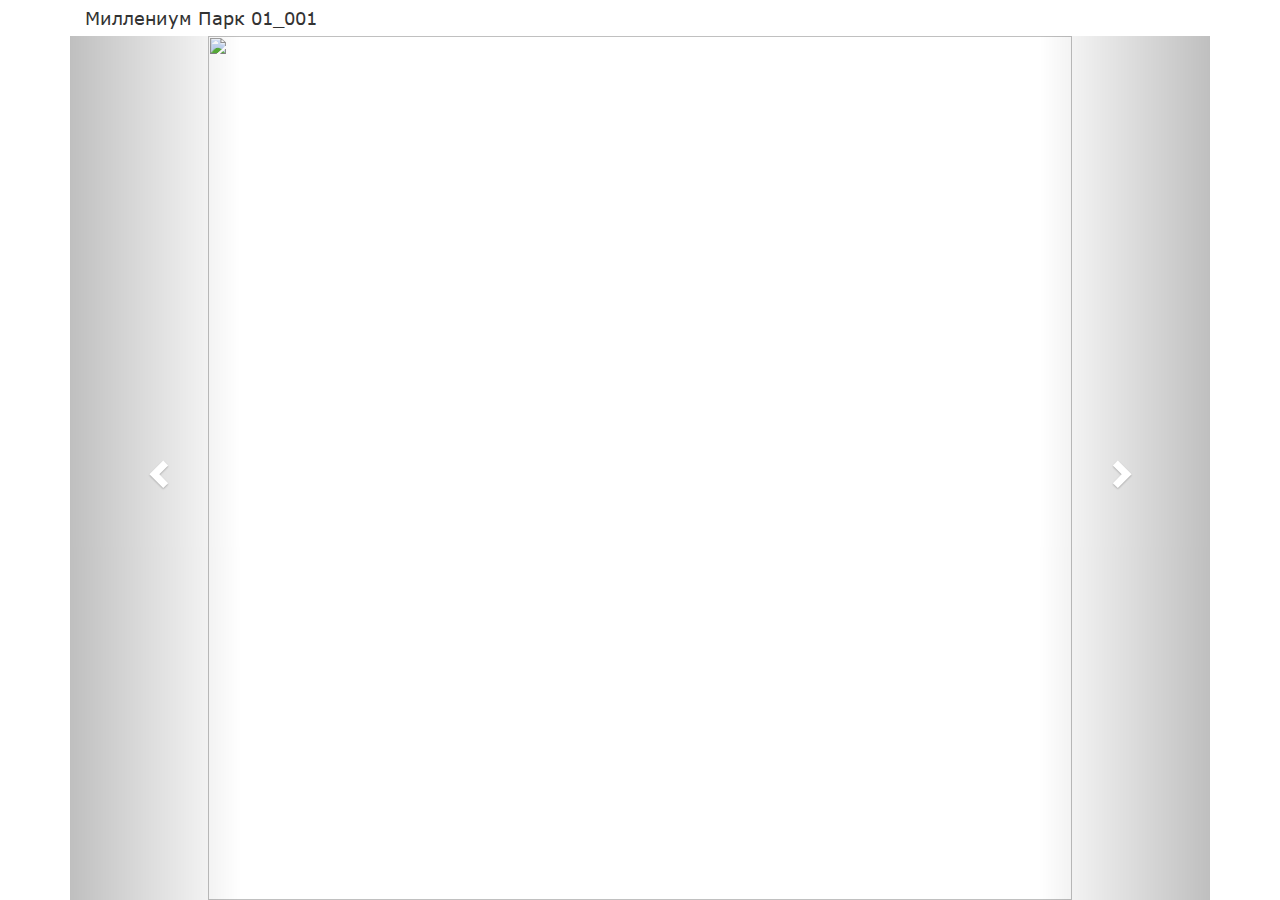
==== commit 3bd7b864: "look2 in look1: *topic+, *img sized to" ====
--- a/ambiente/look1/index.html
+++ b/ambiente/look1/index.html
@@ -3,45 +3,36 @@
     <title>Ambiente</title>
     <meta charset="utf8">
     <link rel="stylesheet" href="../css/bootstrap.min.css">
+    <link rel="stylesheet" href="../css/style.css">
+    <style>
+      .carousel-height {
+        height: 100%;
+      }
+    </style>
+
     <script src="../js/jquery-3.1.1.min.js"></script>
     <script src="../js/bootstrap.min.js"></script>
+    <script src="images.js"></script>
   </head>
   <body>
     <div class="container">
-    <div id="theCarousel" class="carousel slide" data-ride="carousel">
-    <!-- Indicators -->
-    <ol class="carousel-indicators">
-<!--       <li data-target="#theCarousel" data-slide-to="0" class="active"></li>
-      <li data-target="#theCarousel" data-slide-to="1"></li>
-      <li data-target="#theCarousel" data-slide-to="2"></li> -->
-    </ol>
-    <!-- Wrapper for slides -->
-    <div class="carousel-inner" role="listbox">
-<!--       <div class="item active">
-        <img src="https://lh3.googleusercontent.com/LMYEyBM7kNnK6ZW10FH_pHBvU1z_i-p5l6AUppzSkaPc8FzOHRrQ-HT2hR7mnh30wa6BhkmjtQ=w1280-h1024-no" alt="">
+    <div class="full-height">
+    <div id="carousel-header">
+      <span id="carousel-topic">Миллениум Парк  01_001</span>
+    </div>
+    <div id="theCarousel" class="carousel slide" data-ride="carousel" data-interval="false">
+
+    <div class="carousel-inner carousel-height" role="listbox">
+
+      <div class="item active carousel-height">
+        <img class="carousel-height" src="https://lh3.googleusercontent.com/gq0wk9U5Mi8xJJneXjT5lt8VLdcVRfwb-Zppj7C9hg0tLfRqmPay5CzWt_EyRj1sScZGUu5XdA=w1280-h1024-no" alt="">
         <div class="carousel-caption">
-          <h3>Model 1</h3>
-          <p>Beatiful flowers in Kolymbari, Crete.</p>
+          <!-- <h3>Фото 1</h3> -->
+          <!-- <p>Миллениум Парк  01_001</p> -->
         </div>
       </div>
 
-      <div class="item">
-        <img src="https://lh3.googleusercontent.com/EIvpjg6nPiyoey4bQYah0EPfJSRsQN1lE4NR-nbq4x1FNPcCi12FpgwTSQmi8LktMbYhW7h96A=w1280-h1024-no" alt="">
-        <div class="carousel-caption">
-          <h3>Model 2</h3>
-          <p>Beatiful flowers in Kolymbari, Crete.</p>
-        </div>
-      </div>
-
-      <div class="item">
-        <img src="https://lh3.googleusercontent.com/I5lgpuSfWjcrQm_Fi7dc3BVLFsF81IX-WDWvSPxv8f3cjTndMpL8LUtErZsIgTm8GXQ-i_LC5A=w1280-h1024-no" alt="">
-        <div class="carousel-caption">
-          <h3>Model 3</h3>
-          <p>Beatiful flowers in Kolymbari, Crete.</p>
-        </div>
-      </div>
-
- -->    </div>
+    </div>
 
     <!-- Left and right controls -->
     <a class="left carousel-control" href="#theCarousel" role="button" data-slide="prev">
@@ -53,242 +44,42 @@
       <span class="sr-only">Next</span>
     </a>
   </div>
+  </div>
+  </div>
   </body>
   <script>
-    (function () {
-      var imgString = [
-{src: "https://lh3.googleusercontent.com/gq0wk9U5Mi8xJJneXjT5lt8VLdcVRfwb-Zppj7C9hg0tLfRqmPay5CzWt_EyRj1sScZGUu5XdA=w377-h220", head: "Фото: Миллениум Парк  01_001"},
-{ src: "https://lh3.googleusercontent.com/APZmqZziE8_wIBZqqS1I1I3N_zKMRFWNRX2oOJzxokT_9TZlTQAbCmIAoCEz8GsHV4_hjcxxDA=w377-h220", head: "Фото: Миллениум Парк  01_002"},
-{ src: "https://lh3.googleusercontent.com/LMYEyBM7kNnK6ZW10FH_pHBvU1z_i-p5l6AUppzSkaPc8FzOHRrQ-HT2hR7mnh30wa6BhkmjtQ=w377-h220", head: "Фото: Миллениум Парк  01_003"},
-{ src: "https://lh3.googleusercontent.com/EIvpjg6nPiyoey4bQYah0EPfJSRsQN1lE4NR-nbq4x1FNPcCi12FpgwTSQmi8LktMbYhW7h96A=w377-h220", head: "Фото: Миллениум Парк  01_004"},
-{ src: "https://lh3.googleusercontent.com/I5lgpuSfWjcrQm_Fi7dc3BVLFsF81IX-WDWvSPxv8f3cjTndMpL8LUtErZsIgTm8GXQ-i_LC5A=w377-h220", head: "Фото: Миллениум Парк  01_005"},
-{ src: "https://lh3.googleusercontent.com/tXidSiVZ9BAy3ODVe_WyKfVPhhbn2lkRukFYLsCdmLTBTwdo_zHXfHQagiIk91qyRk_L0yTT8A=w377-h220", head: "Фото: Миллениум Парк  01_006"},
-{ src: "https://lh3.googleusercontent.com/m0ryzNDV8--FLeUIez-hpEOG4XI9OM9pmSueJbu8l3UdntXEpZJnHBrsocHdZ2QXvEL-95azWg=w377-h220", head: "Фото: Миллениум Парк  01_007"},
-{ src: "https://lh3.googleusercontent.com/jpvmSPCHGlAAPw9-jINP6sBVlRktwX9Mh6wzOxzQIem1tTP9Ojh4ZTmAopd9kLeJKC6E80SYDg=w377-h220", head: "Фото: Миллениум Парк  01_008"},
-{ src: "https://lh3.googleusercontent.com/_TC4VjOx2NU3YWuLOvhYiK0EIei_sR3AZDsYret8jELVtagfbHS3eY6ZiR7gosCY8Bcub58FFA=w161-h220", head: "Фото: Миллениум Парк  01_009"},
-{ src: "https://lh3.googleusercontent.com/zHskBpjTc2CAms7frkzUzfyYwNCtj7qt85I6qCKd_rSKWBOzZuNZYqSrE293X-eXY08vcxToOQ=w205-h220", head: "Фото: Миллениум Парк  01_010"},
-{ src: "https://lh3.googleusercontent.com/i9_0x2pkCOnw7jhnpbl2-7di7V3SfDXWKiRNdJX2TvBVXrz1MXwa-RyIh8VGA7IZHIZvezgIrQ=w336-h220", head: "Фото: Миллениум Парк  01_011"},
-{ src: "https://lh3.googleusercontent.com/M8M_wgC6oJwhnxaAmTiOnffbsSbqUJ_Z30sDY7miP-cX_yWqRjrFpFKW9J3o7MsTlIiH4_kVcg=w336-h220", head: "Фото: Миллениум Парк  01_012"},
-{ src: "https://lh3.googleusercontent.com/MtcheQHhpyrvBKFmQjptW-Re4p1swE4eSgY6BUyUOagFNdkU1wB1_tPm09xNV82DOt1-EfZG7w=w374-h220", head: "Фото: Миллениум Парк  01_013"},
-{ src: "https://lh3.googleusercontent.com/OwHzlULWy6ouk8ILp_nJYehtPPuW4zc-7pKGv-Xj1HQamMqOX4SKVfNbgsHMlv1En4YVC5FMlQ=w333-h220", head: "Фото: Миллениум Парк  01_014"},
-{ src: "https://lh3.googleusercontent.com/PYpWVUj-1A_vKF-nsRtHZYafseRhhe_63kwgUnr2DARUl-OSA855-_EcGvMIcNzDF3R9OUWqig=w373-h220", head: "Фото: Миллениум Парк  01_015"},
-{ src: "https://lh3.googleusercontent.com/WvNqcewmoC0nPiG8F5sv_ropFTvbRZuGaKxAi8uZJGuE-J1svkzn89Z-cQ0iiykuhPzHzF5D1g=w253-h220", head: "Фото: Миллениум Парк  01_016"},
-{ src: "https://lh3.googleusercontent.com/7BaN7P9ds9A_3F_lTr7S3cPF4PxTtgqPDGDO_Z_YJQLz0tNKcqSFY-CSvf5XSDrC2JA3nYRBJg=w369-h220", head: "Фото: Миллениум Парк  01_017"},
-{ src: "https://lh3.googleusercontent.com/Koh6JfOmR2tgRf6Z-ZQXLSsuHy1uv5U-MKBXg6kK7EgYNJYWXhKsN3XjH4ryCfc0a1fwwYkgdQ=w266-h220", head: "Фото: Миллениум Парк  01_018"},
-{ src: "https://lh3.googleusercontent.com/7HGNoSndc0QspNVEkGYr_xDfzKg7ONDKFc_mSbX3z2LQIfeJ_NvqRwYWOfEBJoEqfmnJS7YJHA=w177-h220", head: "Фото: Миллениум Парк  01_019"},
-{ src: "https://lh3.googleusercontent.com/Z2RQoL7CBhx_6KJvCj3ooz9MQlI2fvCL7dHRA_tPooaN-L6g4GDByIIBrxIL2VnKzeExCQqCyg=w467-h220", head: "Фото: Миллениум Парк (гостевой)  01_020"},
-{ src: "https://lh3.googleusercontent.com/bkokrIjytQRJtsiiwgjORJWeTPOtk5MDteJDn-px6ox_hXMJtgEYnMK2r31ve-zIId6g6Cf6Ew=w466-h220", head: "Фото: Миллениум Парк (гостевой)  01_021"},
-{ src: "https://lh3.googleusercontent.com/FzDD3HCt_d_pExnU7irZ_vvADPvoTvOveCb4XhWbGz72jibFclCMSr073hGbVDQRm08yHNWRkQ=w464-h220", head: "Фото: Миллениум Парк (гостевой)  01_021"},
-{ src: "https://lh3.googleusercontent.com/k8p4CJKWjMOf2JbEwpKxVBbTcfpgM4P33-SOM0LoQT92PS7j_irthn4wtiiwbZSSux9tafx9VA=w463-h220", head: "Фото: Миллениум Парк (гостевой)  01_022"},
-{ src: "https://lh3.googleusercontent.com/wTZ36P-S_KypXmnbDhNUkKTzdDDcqLcII0c6l1Ontj1qAG7A_eWPmm_MOTHZIFpuSwh22kt_Iw=w471-h220", head: "Фото: Миллениум Парк (гостевой)  01_023"},
-{ src: "https://lh3.googleusercontent.com/9B2Qy1w5BsLrMiSr1CbhKk4y6RUcG8j5x-rhDoo98OD1kuVvvulBNdIs_43cB_9TvLLyOED8VQ=w466-h220", head: "Фото: Миллениум Парк (гостевой)  01_024"},
-{ src: "https://lh3.googleusercontent.com/9FQatbV4WVmrUAHowpMtqisI6_tJG_K0b3299IwQpLIxPBOzBG5SKKdeMxufRGFT2SLFEBOM_w=w218-h220", head: "Фото: Миллениум Парк (гостевой)  01_025"},
-{ src: "https://lh3.googleusercontent.com/6vvqPdap18Mmxb5wYLkQtW7DAGEXmkye28X__CEX0FgtYdHrm9JXcsDjwTRw-kIAom-vUc_Eww=w376-h220", head: "Фото: Миллениум Парк (освещение)  01_026"},
-{ src: "https://lh3.googleusercontent.com/6QYjy7gssQBlYbhKLIQB_okvYNjDy0XBtOKEsZO7I4Hq7e0WxMQoIuYVBprLzJDnv_MiP7zIbA=w373-h220", head: "Фото: Миллениум Парк (освещение)  01_027"},
-{ src: "https://lh3.googleusercontent.com/hpBGOvqvk1iU48_DRmML73jA70kcJD4UDN7TZdsRizAgZHcrK0t8YZbnFl9fkzNizQRV_ybRKA=w375-h220", head: "Фото: Миллениум Парк (освещение)  01_028"},
-{ src: "https://lh3.googleusercontent.com/rAv4n_ADhcrN7-t_aZmQ9rPT82Sj8YfWyhVgQ0v5sKT3Gyqyftk_5v2dkAoRUrKyndTIlUxeyg=w375-h220", head: "Фото: Миллениум Парк (освещение)  01_029"},
-{ src: "https://lh3.googleusercontent.com/AJbqtIkrKC_hBgy0d-Zuy83_lu1ScgA9dG6RVcWcmeVCrvhn9EnL5ZLk1M7LNLrgN4YWA1JVgg=w377-h220", head: "Фото: Миллениум Парк (освещение)  01_030"},
-{ src: "https://lh3.googleusercontent.com/RhLL21kOlA9SwN1ZY6Ep3UhiZEiLD0KbKfhGkITyzU__Cs3vPBx5igULfmPb1wQgqR3asl0uQw=w375-h220", head: "Фото: Миллениум Парк (освещение)  01_031"},
-{ src: "https://lh3.googleusercontent.com/r75lEAykBjqxrjcyt4ryjqGzdaekaT-DFXCZqOEknTcZNlQ7T3DBl4sUpVd31cgOhK1XxIEDVg=w374-h220", head: "Фото: Миллениум Парк (освещение)  01_032"},
-{ src: "https://lh3.googleusercontent.com/0GtAJ9LEdsrowPVDYQdJpPtnqZPA6T9URM6PobKne7b2nFurzaD1lbIdvzBeaBmDzkDIyDf-Xw=w377-h220", head: "Фото: Балтийский Квартет  01_001"},
-{ src: "https://lh3.googleusercontent.com/xstHRWtXIf46V8IU0lACqyYJxtR3L6yTKjnJFWZ4Y1iF02ycoKv3g3sEUU17ohVJiDQa32laYg=w377-h220", head: "Фото: Балтийский Квартет  01_002"},
-{ src: "https://lh3.googleusercontent.com/a9TUW8KoFuRPypTx7QEuMfxyJZdv9Vgb00lQnNMtrecyT3n1IXFmbolGGmNET2jUP-Yqe-dGFQ=w377-h220", head: "Фото: Балтийский Квартет  01_003"},
-{ src: "https://lh3.googleusercontent.com/Soo0ErN5VyjTv3Z431K-xO76hPNKbjcHYPPVLEuw9JDjnZLe-OOlUUsG_4EMM_0IFoIZL8yNsA=w373-h220", head: "Фото: Балтийский Квартет  01_004"},
-{ src: "https://lh3.googleusercontent.com/0tMXWjYT7LQS_b7Uu8D-o3mHxBXY_ZbbEZ8HOS3fWXiFvOKC0FDTNvyiJpWMouEH-nq2a33wkg=w348-h220", head: "Фото: Балтийский Квартет  01_005"},
-{ src: "https://lh3.googleusercontent.com/kOfIDtd3Vx97GEu-IItEg5Q4s6JJ-qcTZyOcIqekryR7uzhURDzQ3hXVtIlCFspMosQipDthWw=w355-h220", head: "Фото: Балтийский Квартет  01_006"},
-{ src: "https://lh3.googleusercontent.com/WIK5yNNV5hN2JXP5_5rmDAJaSwsYHk77VF2wXKHx3GdKM1exE3ApsyOCcDslY0dcBbRt82UpwA=w373-h220", head: "Фото: Балтийский Квартет  01_007"},
-{ src: "https://lh3.googleusercontent.com/d5N_4ZMVFyMUCiZxXf5e-XZZP9o18k2G7z-cfPabpr7DuypTBMSeDV78TKWZiL0FszgS3yIQ0Q=w391-h220", head: "Фото: Балтийский Квартет  01_008"},
-{ src: "https://lh3.googleusercontent.com/XNKHsT9zpU4iM8enR1zP1QxZS5VPUPGZlZi5W1X-7yFZ60MaiBx_atAncJGD5mTUcL_eQo7hkA=w377-h220", head: "Фото: Балтийский Квартет  01_009"},
-{ src: "https://lh3.googleusercontent.com/L_sLo5VsfGJVlXNj_7mqzJsSOH_-jzhW48MEXkARwIdjh5RD4yzLE3jMH3NCqNKZu-vSbhcHqQ=w391-h220", head: "Фото: Балтийский Квартет  01_010"},
-{ src: "https://lh3.googleusercontent.com/3LMTYWH_x1J2X2YdAhNs5z6M0rnfZ5zwyoKX3P4nCB6GS_dQSazdQGaV_zWg3M4wKx2Tq4m45A=w377-h220", head: "Фото: Балтийский Квартет  01_011"},
-{ src: "https://lh3.googleusercontent.com/fsIn9PfkpnB_k9gaGjMV1MCbFJCABgv62oPF7evCxrWkz9tf3jEK6DKC_E___oGTvxfqIIl0-g=w377-h220", head: "Фото: Балтийский Квартет  01_001"},
-{ src: "https://lh3.googleusercontent.com/jePEGc7gsKTpaepgX88CmVPetgQNDh8VGsbkgCY2XfuNppxgi_6FEdrFs0oIPS861V1sTkC1Fg=w377-h220", head: "Фото: Балтийский Квартет  01_013"},
-{ src: "https://lh3.googleusercontent.com/-opRZveAw9k4ETrpcIIlfRogqvzE6GjSMpLsura4_SW1st2JA19BiGOWJT4eFKstzjttgRkBog=w372-h220", head: "Фото: Балтийский Квартет  01_014"},
-{ src: "https://lh3.googleusercontent.com/LFC8Ox2uvmE4OzTuzVEe139--vlPC-sTKI3k01FZ8dmLdyN8H0tQFjSgHgB4F3PsihNawinzdw=w372-h220", head: "Фото: Балтийский Квартет  01_015"},
-{ src: "https://lh3.googleusercontent.com/ATs9IlVQctZaBX7dTJApnYQ5hAGXXC4YPUNvywih65twnDfcBBoNzovYWvZQcoONU6NvplpavQ=w374-h220", head: "Фото: Балтийский Квартет  01_016"},
-{ src: "https://lh3.googleusercontent.com/WL29Lc8XqFJEBcMP4s4lIC9cYWzMAdUR4I11M25OK7NLnkh5qpu4UOouCoI6Qh3SLNEukdVb8Q=w292-h220", head: "Фото: Балтийский Квартет  01_017"},
-{ src: "https://lh3.googleusercontent.com/FBf2GqyvuQ8CSwJfkupcOcNjUbY77-0rnQ9VutVMYdJOi_8NaqWxG-xOjej1bv_bHBw2U_v4_Q=w336-h220", head: "Фото: Балтийский Квартет  01_018"},
-{ src: "https://lh3.googleusercontent.com/VMwXAvEZG0JiWELyWXR7TMW_hMGFKMkcmnAF-lA6zW-9AiRoebafi8hn2TK3Ll3Q6NJDcCVtQw=w166-h220", head: "Фото: Балтийский Квартет  01_019"},
-{ src: "https://lh3.googleusercontent.com/f91dWVVs5pQGG-eVPdYjPKYA0jFmrI-_DHuSjg2-jJ98dL9NotNjQol0tLxNiIEBx6aFmTCgeQ=w462-h220", head: "Фото: Домодедово  01_001"},
-{ src: "https://lh3.googleusercontent.com/cViVRfHBif8jrA54-LFFYojPH9AM0OreOqtxgPxRHKkEfg19jN7dGFcsZtI8aX6gb4Z_z_8dXg=w462-h220", head: "Фото: Домодедово  01_002"},
-{ src: "https://lh3.googleusercontent.com/HUpktwTai6X-8I7xmylhOQ-r6HeMwvsV1WNQ-1XE2kxE-4H9kGFYGT_OWdp-hlAmTXw0OBFpqg=w462-h220", head: "Фото: Домодедово  01_003"},
-{ src: "https://lh3.googleusercontent.com/rrTNhH-xqnbeUn03-r8J8OHT5qxJDN-W9sNqEp6NiHRhcCox6HVLACXXA5jBBuNFNiBqP42sHg=w462-h220", head: "Фото: Домодедово  01_004"},
-{ src: "https://lh3.googleusercontent.com/qlvxLIMBczjLgyfAIbm_hbMRSaLpFON-lmCN3wjcgtodZrN-SdG1VM9buSM1cnVyyRN5yJ_Ffw=w462-h220", head: "Фото: Домодедово  01_005"},
-{ src: "https://lh3.googleusercontent.com/ws9liLcPN8Nk6nNVuokbR5_TPSsK3Qc54I1bBJY3pJWihz4TBqD-_7-ApOwp-XY11QhCflrHGg=w376-h220", head: "Фото: Довженко  01_001"},
-{ src: "https://lh3.googleusercontent.com/qGDh-yeHB1NJW6Iwia-JMnmqYaIFs-XcoDaDgMd7948RRLFSesuUk9PEaRPHcnHis6YROVrzwQ=w471-h220", head: "Фото: Довженко  01_002"},
-{ src: "https://lh3.googleusercontent.com/il-XKFgaK9ljkQe4-qHcd6EScoofb20hV6-4GqyQWkm0r6_A3BuJjmaSfXf5UHExLiai5Ukhjw=w454-h220", head: "Фото: Довженко  01_003"},
-{ src: "https://lh3.googleusercontent.com/pNXDFN_i7atpkkOf5JrNz_PJQ5F9ldQU4tl92-CtYdmUAxVEP1k6-oZOJg_4oe1c3_zNGXrFgQ=w635-h220", head: "Фото: Довженко  01_004"},
-{ src: "https://lh3.googleusercontent.com/yfXevOcEKTKR98mRbCIJLQqw83sradxMLlIllYTp6rsuaJy6U9wmH6S3CWUHTf8PZ3TdBSvVFA=w263-h220", head: "Фото: Довженко  01_005"},
-{ src: "https://lh3.googleusercontent.com/KZ4KjfUfzBFiHJlDRKMGP1RwG4x8PhQc2BDDKTQwAVy1w8VUinSs5VnqnDEP_lSusUDD_st2nA=w257-h220", head: "Фото: Довженко  01_006"},
-{ src: "https://lh3.googleusercontent.com/mel91RbOCtd2g3Fq0yceEOpoESqgJlSL6bT69aveOygBmE7LEp6fWaY-5bpHh0swdEOow7Ierg=w453-h220", head: "Фото: Довженко  01_007"},
-{ src: "https://lh3.googleusercontent.com/n3zgRi3HGp9n5hMWkgBUjny5ShgMubqIYwiEAhBco2P-c6ayd7EqSUkZVe1pB5dtYj7ONqC6hQ=w462-h220", head: "Фото: Мэдисон Парк  01_001"},
-{ src: "https://lh3.googleusercontent.com/acepqwnESicIGOm0J8fubTGVGZi6TaIrcydfWmhQ5BheorG37eiIbH5rPrlKseZzzN76DHeOLg=w462-h220", head: "Фото: Мэдисон Парк  01_002"},
-{ src: "https://lh3.googleusercontent.com/B-EPZLeBfsl-4ee1t7KEW_xeqlpwQ0cjPJz0MEI6z08OMLL4vbFszUe8j3fgYreHQpZeqldbOw=w462-h220", head: "Фото: Мэдисон Парк  01_003"},
-{ src: "https://lh3.googleusercontent.com/M9AhrswnFKerZGOeenwbsFDTzMmuoxT5MySzwKsx1KGwTrL2msKmshQFtrrada7K6hlT_gzalQ=w462-h220", head: "Фото: Мэдисон Парк  01_004"},
-{ src: "https://lh3.googleusercontent.com/8SjXJLaTOnpnwO1FRDahpR7DgMaVI_5wKqzmDwOghMMbR-rHhsUSjydRLNdKGSo7GH0413Pu-w=w462-h220", head: "Фото: Мэдисон Парк  01_005"},
-{ src: "https://lh3.googleusercontent.com/ukAzZW-Czzd1lqwguOvkIRny2VHWIzVChjBH06x-tzFKxv201-KQ1HgqIRwpGOXpG47U15Kyig=w462-h220", head: "Фото: Мэдисон Парк  01_006"},
-{ src: "https://lh3.googleusercontent.com/Es81u4vdrhXN2xl5SFIhGQ9adLjf84pGsNruVnHy0gJ3zL2Ovm_QMEHni5qap87BO2lT7_-uzw=w293-h220", head: "Фото: Мэдисон Парк  01_007"},
-{ src: "https://lh3.googleusercontent.com/Vr7ItOLs9FnBw0cT9vY15tcnoOQtTnOUAvXjoXzQLtjWGnRDRJjoSpgapRnl8NuZ_cqdrXwk1A=w294-h220", head: "Фото: Мэдисон Парк  01_008"},
-{ src: "https://lh3.googleusercontent.com/iutGln5o0KQscK-L0YF2gtywKd7RJk9IERXTgDJNBiDctLhdToVtwIKoH1Rfc3uD1RxFPuCTjA=w368-h220", head: "Фото: Мэдисон Парк  01_009"},
-{ src: "https://lh3.googleusercontent.com/cmUmhNbm3pn67HIP28fHtL1MQQTbt55fDcjHJYDCf1o92Nln2u2bfu_qt3AB8AJIC2X1rZOGbQ=w352-h220", head: "Фото: Мичуринский  01_001"},
-{ src: "https://lh3.googleusercontent.com/NYraOSf59GEq5ObA_MSd3EdmYuqyMsRbeV_ugu32sgYcMPxLSGt5N2khp-MZYpYnH-By-aXjsw=w349-h220", head: "Фото: Мичуринский  01_002"},
-{ src: "https://lh3.googleusercontent.com/rZ8o0PPL23o-1QUJF8QU1tj2pPPYKR1D0ndk0qsgwm1MQbTykk7E23ejb4LGtR7p7UpGcgwZ1A=w355-h220", head: "Фото: Мичуринский  01_003"},
-{ src: "https://lh3.googleusercontent.com/Emg9cyIvTwskP8oGY4iaoywgMmLjCG5aCV8BOZzs1E8IIkgqXVQ3hP1B_6qASB0bLmfeGCMaCA=w346-h220", head: "Фото: Мичуринский  01_004"},
-{ src: "https://lh3.googleusercontent.com/pB8Q3WOt-v0voNg7iK2r_t5pUkQoKDR_zS4JtxSaIPsSuvuGzoe4JvBV84o_iVhuPaYgmw_fjQ=w232-h220", head: "Фото: Мичуринский  01_005"},
-{ src: "https://lh3.googleusercontent.com/w_gsJFdzhjgZ9kpX067_MTtMnVIT1dQrxT_nRYuI4-3Hdl4OTUXxHQ_3ANahBy9xg-NYr_aQPA=w311-h220", head: "Фото: Мичуринский  01_006"},
-{ src: "https://lh3.googleusercontent.com/IxTwVo0Gp4dF-wNX83qKb5UZRdmoLERCa1ZPmDjnSSuB2cDVWQigCe1nR3JRZGUzHVN0aEeTbQ=w341-h220", head: "Фото: Мичуринский  01_006"},
-{ src: "https://lh3.googleusercontent.com/-iVY5j917Ka0bGBVplQ2_jx7xbMxqGgesd1B__C0uHdExAELv4rB_8ulkVWBA-fanWmJyswIjg=w322-h220", head: "Фото: Мичуринский  01_008"},
-{ src: "https://lh3.googleusercontent.com/NWaUAn-odU-d_EFc8odMJkVn2IeecEwy8Hk_kWpZNvtsjiVSE0XI84-laK8jVA6ID2MnphEIvg=w381-h220", head: "Фото: Мичуринский  01_009"},
-{ src: "https://lh3.googleusercontent.com/ljVMqGpQKfpZA3PHu-zV5dnPBqMFNxuRiO4scX6sWtlzclT12YcgPS0igtWPI0jHCu3Hh48YTw=w383-h220", head: "Фото: Мичуринский  01_010"},
-{ src: "https://lh3.googleusercontent.com/_FDF6O7pWT4Z0jYfxvt5rIP_AFOYx0G8MT-EkkOl9ewYt65qdiHmFb6Vwmo9AE9QIQM-u8sOBw=w383-h220", head: "Фото: Мичуринский  01_011"},
-{ src: "https://lh3.googleusercontent.com/M6RsIA1QUlMeSmiJ-B-Z2v9jNP-WBb5vBscEiUmzZQG6LiTVJUKdoPLGzFYyTeuCI5rU5SspTA=w462-h220", head: "Фото: Афанасово 01_001"},
-{ src: "https://lh3.googleusercontent.com/u7by2dT9ExbSGF8A7GEDGwrl2lpnzFlEmL8ztOYZ_ZIzQO_aITYxA1hol-EjCNXdqOqVp0-qQQ=w462-h220", head: "Фото: Афанасово 01_002"},
-{ src: "https://lh3.googleusercontent.com/XXwV8WNnUm31wfuIE4vfHVUbe8kd60Gv99iw5qhEukqJssq35unGONWYt2AFmk0yzrRnyvx7Tw=w462-h220", head: "Фото: Афанасово 01_003"},
-{ src: "https://lh3.googleusercontent.com/u2jLhOGUxIBZNwwaTklclLNpoSVY0H1gJttBbTgj1UDLmy9N5nE-lWvz51UxoPsrX79OA3hI3g=w462-h220", head: "Фото: Афанасово 01_004"},
-{ src: "https://lh3.googleusercontent.com/aoFPG2ddJY8j7PsZYSAlbxcpo29j3AUBaXWxmlDHzXHh6HjZCYvGV5FnwhTx_SlJt_2L1E_xYA=w156-h220", head: "Фото: Миллениум Парк  02_001"},
-{ src: "https://lh3.googleusercontent.com/nRnqyMiXshxW74VVRVD-VCwEcGcQn5DucWR8QxV6M1O0DAt_XP_xe-htclzBuViZF5fmtYP2rw=w156-h220", head: "Фото: Миллениум Парк  02_002"},
-{ src: "https://lh3.googleusercontent.com/9BD8aR0OOOcIWOQi435nvY4YevCA0HmOCZlIbNvilRSntJgPyHGYzenWHdRrbbvNvjrjsROtbA=w377-h220", head: "Фото: Аносино  01_001"},
-{ src: "https://lh3.googleusercontent.com/D7NfMpyNAz_UeIPYB3xheNBcayg2kyeD69wIioqdQ1-ig9aUd-zCGlyxl3GNn3agcjzE12XJ6A=w377-h220", head: "Фото: Аносино  01_002"},
-{ src: "https://lh3.googleusercontent.com/EMon9jX4akH3vsAe86W6zb4VvKHk9tO_iEL8DbvS0LFJOIC77BClT5QLaiuGwTuLlq-Z9SoT7Q=w377-h220", head: "Фото: Аносино  01_003"},
-{ src: "https://lh3.googleusercontent.com/PhoMkuQSRZimkki6GXzQfi9lEhkRjEltbl6JcDVL0lmXxhuWljGejoIP_cUllji0aY-zQJUYpw=w377-h220", head: "Фото: Аносино  01_004"},
-{ src: "https://lh3.googleusercontent.com/gl2nc1Bw1yTyQKVi7kDCPM339VNR-mKMO053icLDJtfHJjQap-oHe69gCckUw0YNDaZ7LNYG-A=w377-h220", head: "Фото: Аносино  01_005"},
-{ src: "https://lh3.googleusercontent.com/ONjChgvZkJb1fVMz3_q9xOoVNbEJrn6jM6z3BwNN4KzH1xDx-kn6ca5opXK2F3cATDt3W6Ookw=w377-h220", head: "Фото: Аносино  01_006"},
-{ src: "https://lh3.googleusercontent.com/HNy7Z11QBb4-YvlT4Op79nZQXfIdqS3gBaYYFL7beXX-Es3gwBFo8bTSEsqgyeUlUMwTFXzVAg=w377-h220", head: "Фото: Аносино  01_007"},
-{ src: "https://lh3.googleusercontent.com/0eoEAFA-fRKJNQyAIyGQNZE_Wh-U8mtd-KxY3a0qHdAqClPE7FCwxAN64-5_y1xlun83ZBaajg=w377-h220", head: "Фото: Аносино  01_008"},
-{ src: "https://lh3.googleusercontent.com/pasEWcf6Y3Lof-qsf3WJmLc7OO1ZQ9WShpoV2Bz9n2nuBi59d9nkeGoMWgpINeK3k8CMOh6Caw=w377-h220", head: "Фото: Аносино  01_009"},
-{ src: "https://lh3.googleusercontent.com/klpdNzaj6JXGC5bS3KEUOQxwVmW2V6C9zK4KIEsBLFusdygRJPtbwNFkQpiv3vCVzVZtZIpx4w=w353-h220", head: "Фото: Аносино  01_010"},
-{ src: "https://lh3.googleusercontent.com/ApbyWBvcau2PEL8WLyTDPQq21WWSqmx0RwtUNJm1mqI1G09v4CXniDgEWCVpVrOg78Npn-jV9g=w462-h220", head: "Фото: Андропово  01_001"},
-{ src: "https://lh3.googleusercontent.com/s68Y3jJbU-eh345ME4zkzGHrn6FChk3i-FsquDzF4_dEXILCpwcuUWHF6XNrgtTior-QVsAhIw=w462-h220", head: "Фото: Андропово  01_002"},
-{ src: "https://lh3.googleusercontent.com/RkYgtr3u0pNXeLsSxsYuRyW_KzOzhjOukoyn-FSOUJTDDU_8MbfHGg2eGFEPquOnEy2t4Xe5yg=w462-h220", head: "Фото: Андропово  01_003"},
-{ src: "https://lh3.googleusercontent.com/Qds8nr1XYUzAf_4zMx2MsJWJUuuE9Ta7K4YBq086PTr6AZ83ob1m-QIuYcToM8aZIsyAirkz3g=w462-h220", head: "Фото: Андропово  01_004"},
-{ src: "https://lh3.googleusercontent.com/GJrTgQVXnvnNThDZLqgxosrZ402K8l8BM-630Jr23whSQpd7g6ISRZoA__uTWQoWM8Z6V4rPKw=w462-h220", head: "Фото: Андропово  01_005"},
-{ src: "https://lh3.googleusercontent.com/wxsnuZ1jOm3AVSPejAmc78f-ZcGUogEMt_Lnw0HRYtgeack8MMe15wnXE0N823glo3oUKbxXGw=w462-h220", head: "Фото: Индивидуальный дом  01_001"},
-{ src: "https://lh3.googleusercontent.com/rAYCn3PfkA_OhFhovpHV4ldMHJFomCQg1oj6_tQfdrPhrgUW2P09ZAW0l6f9Cdld_RGZ6ANZLQ=w462-h220", head: "Фото: Индивидуальный дом  01_002"},
-{ src: "https://lh3.googleusercontent.com/gq0wk9U5Mi8xJJneXjT5lt8VLdcVRfwb-Zppj7C9hg0tLfRqmPay5CzWt_EyRj1sScZGUu5XdA=w377-h220", head: "Фото: Миллениум Парк  01_001"},
-{ src: "https://lh3.googleusercontent.com/APZmqZziE8_wIBZqqS1I1I3N_zKMRFWNRX2oOJzxokT_9TZlTQAbCmIAoCEz8GsHV4_hjcxxDA=w377-h220", head: "Фото: Миллениум Парк  01_002"},
-{ src: "https://lh3.googleusercontent.com/LMYEyBM7kNnK6ZW10FH_pHBvU1z_i-p5l6AUppzSkaPc8FzOHRrQ-HT2hR7mnh30wa6BhkmjtQ=w377-h220", head: "Фото: Миллениум Парк  01_003"},
-{ src: "https://lh3.googleusercontent.com/EIvpjg6nPiyoey4bQYah0EPfJSRsQN1lE4NR-nbq4x1FNPcCi12FpgwTSQmi8LktMbYhW7h96A=w377-h220", head: "Фото: Миллениум Парк  01_004"},
-{ src: "https://lh3.googleusercontent.com/I5lgpuSfWjcrQm_Fi7dc3BVLFsF81IX-WDWvSPxv8f3cjTndMpL8LUtErZsIgTm8GXQ-i_LC5A=w377-h220", head: "Фото: Миллениум Парк  01_005"},
-{ src: "https://lh3.googleusercontent.com/tXidSiVZ9BAy3ODVe_WyKfVPhhbn2lkRukFYLsCdmLTBTwdo_zHXfHQagiIk91qyRk_L0yTT8A=w377-h220", head: "Фото: Миллениум Парк  01_006"},
-{ src: "https://lh3.googleusercontent.com/m0ryzNDV8--FLeUIez-hpEOG4XI9OM9pmSueJbu8l3UdntXEpZJnHBrsocHdZ2QXvEL-95azWg=w377-h220", head: "Фото: Миллениум Парк  01_007"},
-{ src: "https://lh3.googleusercontent.com/jpvmSPCHGlAAPw9-jINP6sBVlRktwX9Mh6wzOxzQIem1tTP9Ojh4ZTmAopd9kLeJKC6E80SYDg=w377-h220", head: "Фото: Миллениум Парк  01_008"},
-{ src: "https://lh3.googleusercontent.com/_TC4VjOx2NU3YWuLOvhYiK0EIei_sR3AZDsYret8jELVtagfbHS3eY6ZiR7gosCY8Bcub58FFA=w161-h220", head: "Фото: Миллениум Парк  01_009"},
-{ src: "https://lh3.googleusercontent.com/zHskBpjTc2CAms7frkzUzfyYwNCtj7qt85I6qCKd_rSKWBOzZuNZYqSrE293X-eXY08vcxToOQ=w205-h220", head: "Фото: Миллениум Парк  01_010"},
-{ src: "https://lh3.googleusercontent.com/i9_0x2pkCOnw7jhnpbl2-7di7V3SfDXWKiRNdJX2TvBVXrz1MXwa-RyIh8VGA7IZHIZvezgIrQ=w336-h220", head: "Фото: Миллениум Парк  01_011"},
-{ src: "https://lh3.googleusercontent.com/M8M_wgC6oJwhnxaAmTiOnffbsSbqUJ_Z30sDY7miP-cX_yWqRjrFpFKW9J3o7MsTlIiH4_kVcg=w336-h220", head: "Фото: Миллениум Парк  01_012"},
-{ src: "https://lh3.googleusercontent.com/MtcheQHhpyrvBKFmQjptW-Re4p1swE4eSgY6BUyUOagFNdkU1wB1_tPm09xNV82DOt1-EfZG7w=w374-h220", head: "Фото: Миллениум Парк  01_013"},
-{ src: "https://lh3.googleusercontent.com/OwHzlULWy6ouk8ILp_nJYehtPPuW4zc-7pKGv-Xj1HQamMqOX4SKVfNbgsHMlv1En4YVC5FMlQ=w333-h220", head: "Фото: Миллениум Парк  01_014"},
-{ src: "https://lh3.googleusercontent.com/PYpWVUj-1A_vKF-nsRtHZYafseRhhe_63kwgUnr2DARUl-OSA855-_EcGvMIcNzDF3R9OUWqig=w373-h220", head: "Фото: Миллениум Парк  01_015"},
-{ src: "https://lh3.googleusercontent.com/WvNqcewmoC0nPiG8F5sv_ropFTvbRZuGaKxAi8uZJGuE-J1svkzn89Z-cQ0iiykuhPzHzF5D1g=w253-h220", head: "Фото: Миллениум Парк  01_016"},
-{ src: "https://lh3.googleusercontent.com/7BaN7P9ds9A_3F_lTr7S3cPF4PxTtgqPDGDO_Z_YJQLz0tNKcqSFY-CSvf5XSDrC2JA3nYRBJg=w369-h220", head: "Фото: Миллениум Парк  01_017"},
-{ src: "https://lh3.googleusercontent.com/Koh6JfOmR2tgRf6Z-ZQXLSsuHy1uv5U-MKBXg6kK7EgYNJYWXhKsN3XjH4ryCfc0a1fwwYkgdQ=w266-h220", head: "Фото: Миллениум Парк  01_018"},
-{ src: "https://lh3.googleusercontent.com/7HGNoSndc0QspNVEkGYr_xDfzKg7ONDKFc_mSbX3z2LQIfeJ_NvqRwYWOfEBJoEqfmnJS7YJHA=w177-h220", head: "Фото: Миллениум Парк  01_019"},
-{ src: "https://lh3.googleusercontent.com/Z2RQoL7CBhx_6KJvCj3ooz9MQlI2fvCL7dHRA_tPooaN-L6g4GDByIIBrxIL2VnKzeExCQqCyg=w467-h220", head: "Фото: Миллениум Парк (гостевой)  01_020"},
-{ src: "https://lh3.googleusercontent.com/bkokrIjytQRJtsiiwgjORJWeTPOtk5MDteJDn-px6ox_hXMJtgEYnMK2r31ve-zIId6g6Cf6Ew=w466-h220", head: "Фото: Миллениум Парк (гостевой)  01_021"},
-{ src: "https://lh3.googleusercontent.com/FzDD3HCt_d_pExnU7irZ_vvADPvoTvOveCb4XhWbGz72jibFclCMSr073hGbVDQRm08yHNWRkQ=w464-h220", head: "Фото: Миллениум Парк (гостевой)  01_021"},
-{ src: "https://lh3.googleusercontent.com/k8p4CJKWjMOf2JbEwpKxVBbTcfpgM4P33-SOM0LoQT92PS7j_irthn4wtiiwbZSSux9tafx9VA=w463-h220", head: "Фото: Миллениум Парк (гостевой)  01_022"},
-{ src: "https://lh3.googleusercontent.com/wTZ36P-S_KypXmnbDhNUkKTzdDDcqLcII0c6l1Ontj1qAG7A_eWPmm_MOTHZIFpuSwh22kt_Iw=w471-h220", head: "Фото: Миллениум Парк (гостевой)  01_023"},
-{ src: "https://lh3.googleusercontent.com/9B2Qy1w5BsLrMiSr1CbhKk4y6RUcG8j5x-rhDoo98OD1kuVvvulBNdIs_43cB_9TvLLyOED8VQ=w466-h220", head: "Фото: Миллениум Парк (гостевой)  01_024"},
-{ src: "https://lh3.googleusercontent.com/9FQatbV4WVmrUAHowpMtqisI6_tJG_K0b3299IwQpLIxPBOzBG5SKKdeMxufRGFT2SLFEBOM_w=w218-h220", head: "Фото: Миллениум Парк (гостевой)  01_025"},
-{ src: "https://lh3.googleusercontent.com/6vvqPdap18Mmxb5wYLkQtW7DAGEXmkye28X__CEX0FgtYdHrm9JXcsDjwTRw-kIAom-vUc_Eww=w376-h220", head: "Фото: Миллениум Парк (освещение)  01_026"},
-{ src: "https://lh3.googleusercontent.com/6QYjy7gssQBlYbhKLIQB_okvYNjDy0XBtOKEsZO7I4Hq7e0WxMQoIuYVBprLzJDnv_MiP7zIbA=w373-h220", head: "Фото: Миллениум Парк (освещение)  01_027"},
-{ src: "https://lh3.googleusercontent.com/hpBGOvqvk1iU48_DRmML73jA70kcJD4UDN7TZdsRizAgZHcrK0t8YZbnFl9fkzNizQRV_ybRKA=w375-h220", head: "Фото: Миллениум Парк (освещение)  01_028"},
-{ src: "https://lh3.googleusercontent.com/rAv4n_ADhcrN7-t_aZmQ9rPT82Sj8YfWyhVgQ0v5sKT3Gyqyftk_5v2dkAoRUrKyndTIlUxeyg=w375-h220", head: "Фото: Миллениум Парк (освещение)  01_029"},
-{ src: "https://lh3.googleusercontent.com/AJbqtIkrKC_hBgy0d-Zuy83_lu1ScgA9dG6RVcWcmeVCrvhn9EnL5ZLk1M7LNLrgN4YWA1JVgg=w377-h220", head: "Фото: Миллениум Парк (освещение)  01_030"},
-{ src: "https://lh3.googleusercontent.com/RhLL21kOlA9SwN1ZY6Ep3UhiZEiLD0KbKfhGkITyzU__Cs3vPBx5igULfmPb1wQgqR3asl0uQw=w375-h220", head: "Фото: Миллениум Парк (освещение)  01_031"},
-{ src: "https://lh3.googleusercontent.com/r75lEAykBjqxrjcyt4ryjqGzdaekaT-DFXCZqOEknTcZNlQ7T3DBl4sUpVd31cgOhK1XxIEDVg=w374-h220", head: "Фото: Миллениум Парк (освещение)  01_032"},
-{ src: "https://lh3.googleusercontent.com/0GtAJ9LEdsrowPVDYQdJpPtnqZPA6T9URM6PobKne7b2nFurzaD1lbIdvzBeaBmDzkDIyDf-Xw=w377-h220", head: "Фото: Балтийский Квартет  01_001"},
-{ src: "https://lh3.googleusercontent.com/xstHRWtXIf46V8IU0lACqyYJxtR3L6yTKjnJFWZ4Y1iF02ycoKv3g3sEUU17ohVJiDQa32laYg=w377-h220", head: "Фото: Балтийский Квартет  01_002"},
-{ src: "https://lh3.googleusercontent.com/a9TUW8KoFuRPypTx7QEuMfxyJZdv9Vgb00lQnNMtrecyT3n1IXFmbolGGmNET2jUP-Yqe-dGFQ=w377-h220", head: "Фото: Балтийский Квартет  01_003"},
-{ src: "https://lh3.googleusercontent.com/Soo0ErN5VyjTv3Z431K-xO76hPNKbjcHYPPVLEuw9JDjnZLe-OOlUUsG_4EMM_0IFoIZL8yNsA=w373-h220", head: "Фото: Балтийский Квартет  01_004"},
-{ src: "https://lh3.googleusercontent.com/0tMXWjYT7LQS_b7Uu8D-o3mHxBXY_ZbbEZ8HOS3fWXiFvOKC0FDTNvyiJpWMouEH-nq2a33wkg=w348-h220", head: "Фото: Балтийский Квартет  01_005"},
-{ src: "https://lh3.googleusercontent.com/kOfIDtd3Vx97GEu-IItEg5Q4s6JJ-qcTZyOcIqekryR7uzhURDzQ3hXVtIlCFspMosQipDthWw=w355-h220", head: "Фото: Балтийский Квартет  01_006"},
-{ src: "https://lh3.googleusercontent.com/WIK5yNNV5hN2JXP5_5rmDAJaSwsYHk77VF2wXKHx3GdKM1exE3ApsyOCcDslY0dcBbRt82UpwA=w373-h220", head: "Фото: Балтийский Квартет  01_007"},
-{ src: "https://lh3.googleusercontent.com/d5N_4ZMVFyMUCiZxXf5e-XZZP9o18k2G7z-cfPabpr7DuypTBMSeDV78TKWZiL0FszgS3yIQ0Q=w391-h220", head: "Фото: Балтийский Квартет  01_008"},
-{ src: "https://lh3.googleusercontent.com/XNKHsT9zpU4iM8enR1zP1QxZS5VPUPGZlZi5W1X-7yFZ60MaiBx_atAncJGD5mTUcL_eQo7hkA=w377-h220", head: "Фото: Балтийский Квартет  01_009"},
-{ src: "https://lh3.googleusercontent.com/L_sLo5VsfGJVlXNj_7mqzJsSOH_-jzhW48MEXkARwIdjh5RD4yzLE3jMH3NCqNKZu-vSbhcHqQ=w391-h220", head: "Фото: Балтийский Квартет  01_010"},
-{ src: "https://lh3.googleusercontent.com/3LMTYWH_x1J2X2YdAhNs5z6M0rnfZ5zwyoKX3P4nCB6GS_dQSazdQGaV_zWg3M4wKx2Tq4m45A=w377-h220", head: "Фото: Балтийский Квартет  01_011"},
-{ src: "https://lh3.googleusercontent.com/fsIn9PfkpnB_k9gaGjMV1MCbFJCABgv62oPF7evCxrWkz9tf3jEK6DKC_E___oGTvxfqIIl0-g=w377-h220", head: "Фото: Балтийский Квартет  01_001"},
-{ src: "https://lh3.googleusercontent.com/jePEGc7gsKTpaepgX88CmVPetgQNDh8VGsbkgCY2XfuNppxgi_6FEdrFs0oIPS861V1sTkC1Fg=w377-h220", head: "Фото: Балтийский Квартет  01_013"},
-{ src: "https://lh3.googleusercontent.com/-opRZveAw9k4ETrpcIIlfRogqvzE6GjSMpLsura4_SW1st2JA19BiGOWJT4eFKstzjttgRkBog=w372-h220", head: "Фото: Балтийский Квартет  01_014"},
-{ src: "https://lh3.googleusercontent.com/LFC8Ox2uvmE4OzTuzVEe139--vlPC-sTKI3k01FZ8dmLdyN8H0tQFjSgHgB4F3PsihNawinzdw=w372-h220", head: "Фото: Балтийский Квартет  01_015"},
-{ src: "https://lh3.googleusercontent.com/ATs9IlVQctZaBX7dTJApnYQ5hAGXXC4YPUNvywih65twnDfcBBoNzovYWvZQcoONU6NvplpavQ=w374-h220", head: "Фото: Балтийский Квартет  01_016"},
-{ src: "https://lh3.googleusercontent.com/WL29Lc8XqFJEBcMP4s4lIC9cYWzMAdUR4I11M25OK7NLnkh5qpu4UOouCoI6Qh3SLNEukdVb8Q=w292-h220", head: "Фото: Балтийский Квартет  01_017"},
-{ src: "https://lh3.googleusercontent.com/FBf2GqyvuQ8CSwJfkupcOcNjUbY77-0rnQ9VutVMYdJOi_8NaqWxG-xOjej1bv_bHBw2U_v4_Q=w336-h220", head: "Фото: Балтийский Квартет  01_018"},
-{ src: "https://lh3.googleusercontent.com/VMwXAvEZG0JiWELyWXR7TMW_hMGFKMkcmnAF-lA6zW-9AiRoebafi8hn2TK3Ll3Q6NJDcCVtQw=w166-h220", head: "Фото: Балтийский Квартет  01_019"},
-{ src: "https://lh3.googleusercontent.com/f91dWVVs5pQGG-eVPdYjPKYA0jFmrI-_DHuSjg2-jJ98dL9NotNjQol0tLxNiIEBx6aFmTCgeQ=w462-h220", head: "Фото: Домодедово  01_001"},
-{ src: "https://lh3.googleusercontent.com/cViVRfHBif8jrA54-LFFYojPH9AM0OreOqtxgPxRHKkEfg19jN7dGFcsZtI8aX6gb4Z_z_8dXg=w462-h220", head: "Фото: Домодедово  01_002"},
-{ src: "https://lh3.googleusercontent.com/HUpktwTai6X-8I7xmylhOQ-r6HeMwvsV1WNQ-1XE2kxE-4H9kGFYGT_OWdp-hlAmTXw0OBFpqg=w462-h220", head: "Фото: Домодедово  01_003"},
-{ src: "https://lh3.googleusercontent.com/rrTNhH-xqnbeUn03-r8J8OHT5qxJDN-W9sNqEp6NiHRhcCox6HVLACXXA5jBBuNFNiBqP42sHg=w462-h220", head: "Фото: Домодедово  01_004"},
-{ src: "https://lh3.googleusercontent.com/qlvxLIMBczjLgyfAIbm_hbMRSaLpFON-lmCN3wjcgtodZrN-SdG1VM9buSM1cnVyyRN5yJ_Ffw=w462-h220", head: "Фото: Домодедово  01_005"},
-{ src: "https://lh3.googleusercontent.com/ws9liLcPN8Nk6nNVuokbR5_TPSsK3Qc54I1bBJY3pJWihz4TBqD-_7-ApOwp-XY11QhCflrHGg=w376-h220", head: "Фото: Довженко  01_001"},
-{ src: "https://lh3.googleusercontent.com/qGDh-yeHB1NJW6Iwia-JMnmqYaIFs-XcoDaDgMd7948RRLFSesuUk9PEaRPHcnHis6YROVrzwQ=w471-h220", head: "Фото: Довженко  01_002"},
-{ src: "https://lh3.googleusercontent.com/il-XKFgaK9ljkQe4-qHcd6EScoofb20hV6-4GqyQWkm0r6_A3BuJjmaSfXf5UHExLiai5Ukhjw=w454-h220", head: "Фото: Довженко  01_003"},
-{ src: "https://lh3.googleusercontent.com/pNXDFN_i7atpkkOf5JrNz_PJQ5F9ldQU4tl92-CtYdmUAxVEP1k6-oZOJg_4oe1c3_zNGXrFgQ=w635-h220", head: "Фото: Довженко  01_004"},
-{ src: "https://lh3.googleusercontent.com/yfXevOcEKTKR98mRbCIJLQqw83sradxMLlIllYTp6rsuaJy6U9wmH6S3CWUHTf8PZ3TdBSvVFA=w263-h220", head: "Фото: Довженко  01_005"},
-{ src: "https://lh3.googleusercontent.com/KZ4KjfUfzBFiHJlDRKMGP1RwG4x8PhQc2BDDKTQwAVy1w8VUinSs5VnqnDEP_lSusUDD_st2nA=w257-h220", head: "Фото: Довженко  01_006"},
-{ src: "https://lh3.googleusercontent.com/mel91RbOCtd2g3Fq0yceEOpoESqgJlSL6bT69aveOygBmE7LEp6fWaY-5bpHh0swdEOow7Ierg=w453-h220", head: "Фото: Довженко  01_007"},
-{ src: "https://lh3.googleusercontent.com/n3zgRi3HGp9n5hMWkgBUjny5ShgMubqIYwiEAhBco2P-c6ayd7EqSUkZVe1pB5dtYj7ONqC6hQ=w462-h220", head: "Фото: Мэдисон Парк  01_001"},
-{ src: "https://lh3.googleusercontent.com/acepqwnESicIGOm0J8fubTGVGZi6TaIrcydfWmhQ5BheorG37eiIbH5rPrlKseZzzN76DHeOLg=w462-h220", head: "Фото: Мэдисон Парк  01_002"},
-{ src: "https://lh3.googleusercontent.com/B-EPZLeBfsl-4ee1t7KEW_xeqlpwQ0cjPJz0MEI6z08OMLL4vbFszUe8j3fgYreHQpZeqldbOw=w462-h220", head: "Фото: Мэдисон Парк  01_003"},
-{ src: "https://lh3.googleusercontent.com/M9AhrswnFKerZGOeenwbsFDTzMmuoxT5MySzwKsx1KGwTrL2msKmshQFtrrada7K6hlT_gzalQ=w462-h220", head: "Фото: Мэдисон Парк  01_004"},
-{ src: "https://lh3.googleusercontent.com/8SjXJLaTOnpnwO1FRDahpR7DgMaVI_5wKqzmDwOghMMbR-rHhsUSjydRLNdKGSo7GH0413Pu-w=w462-h220", head: "Фото: Мэдисон Парк  01_005"},
-{ src: "https://lh3.googleusercontent.com/ukAzZW-Czzd1lqwguOvkIRny2VHWIzVChjBH06x-tzFKxv201-KQ1HgqIRwpGOXpG47U15Kyig=w462-h220", head: "Фото: Мэдисон Парк  01_006"},
-{ src: "https://lh3.googleusercontent.com/Es81u4vdrhXN2xl5SFIhGQ9adLjf84pGsNruVnHy0gJ3zL2Ovm_QMEHni5qap87BO2lT7_-uzw=w293-h220", head: "Фото: Мэдисон Парк  01_007"},
-{ src: "https://lh3.googleusercontent.com/Vr7ItOLs9FnBw0cT9vY15tcnoOQtTnOUAvXjoXzQLtjWGnRDRJjoSpgapRnl8NuZ_cqdrXwk1A=w294-h220", head: "Фото: Мэдисон Парк  01_008"},
-{ src: "https://lh3.googleusercontent.com/iutGln5o0KQscK-L0YF2gtywKd7RJk9IERXTgDJNBiDctLhdToVtwIKoH1Rfc3uD1RxFPuCTjA=w368-h220", head: "Фото: Мэдисон Парк  01_009"},
-{ src: "https://lh3.googleusercontent.com/cmUmhNbm3pn67HIP28fHtL1MQQTbt55fDcjHJYDCf1o92Nln2u2bfu_qt3AB8AJIC2X1rZOGbQ=w352-h220", head: "Фото: Мичуринский  01_001"},
-{ src: "https://lh3.googleusercontent.com/NYraOSf59GEq5ObA_MSd3EdmYuqyMsRbeV_ugu32sgYcMPxLSGt5N2khp-MZYpYnH-By-aXjsw=w349-h220", head: "Фото: Мичуринский  01_002"},
-{ src: "https://lh3.googleusercontent.com/rZ8o0PPL23o-1QUJF8QU1tj2pPPYKR1D0ndk0qsgwm1MQbTykk7E23ejb4LGtR7p7UpGcgwZ1A=w355-h220", head: "Фото: Мичуринский  01_003"},
-{ src: "https://lh3.googleusercontent.com/Emg9cyIvTwskP8oGY4iaoywgMmLjCG5aCV8BOZzs1E8IIkgqXVQ3hP1B_6qASB0bLmfeGCMaCA=w346-h220", head: "Фото: Мичуринский  01_004"},
-{ src: "https://lh3.googleusercontent.com/pB8Q3WOt-v0voNg7iK2r_t5pUkQoKDR_zS4JtxSaIPsSuvuGzoe4JvBV84o_iVhuPaYgmw_fjQ=w232-h220", head: "Фото: Мичуринский  01_005"},
-{ src: "https://lh3.googleusercontent.com/w_gsJFdzhjgZ9kpX067_MTtMnVIT1dQrxT_nRYuI4-3Hdl4OTUXxHQ_3ANahBy9xg-NYr_aQPA=w311-h220", head: "Фото: Мичуринский  01_006"},
-{ src: "https://lh3.googleusercontent.com/IxTwVo0Gp4dF-wNX83qKb5UZRdmoLERCa1ZPmDjnSSuB2cDVWQigCe1nR3JRZGUzHVN0aEeTbQ=w341-h220", head: "Фото: Мичуринский  01_006"},
-{ src: "https://lh3.googleusercontent.com/-iVY5j917Ka0bGBVplQ2_jx7xbMxqGgesd1B__C0uHdExAELv4rB_8ulkVWBA-fanWmJyswIjg=w322-h220", head: "Фото: Мичуринский  01_008"},
-{ src: "https://lh3.googleusercontent.com/NWaUAn-odU-d_EFc8odMJkVn2IeecEwy8Hk_kWpZNvtsjiVSE0XI84-laK8jVA6ID2MnphEIvg=w381-h220", head: "Фото: Мичуринский  01_009"},
-{ src: "https://lh3.googleusercontent.com/ljVMqGpQKfpZA3PHu-zV5dnPBqMFNxuRiO4scX6sWtlzclT12YcgPS0igtWPI0jHCu3Hh48YTw=w383-h220", head: "Фото: Мичуринский  01_010"},
-{ src: "https://lh3.googleusercontent.com/_FDF6O7pWT4Z0jYfxvt5rIP_AFOYx0G8MT-EkkOl9ewYt65qdiHmFb6Vwmo9AE9QIQM-u8sOBw=w383-h220", head: "Фото: Мичуринский  01_011"},
-{ src: "https://lh3.googleusercontent.com/M6RsIA1QUlMeSmiJ-B-Z2v9jNP-WBb5vBscEiUmzZQG6LiTVJUKdoPLGzFYyTeuCI5rU5SspTA=w462-h220", head: "Фото: Афанасово 01_001"},
-{ src: "https://lh3.googleusercontent.com/u7by2dT9ExbSGF8A7GEDGwrl2lpnzFlEmL8ztOYZ_ZIzQO_aITYxA1hol-EjCNXdqOqVp0-qQQ=w462-h220", head: "Фото: Афанасово 01_002"},
-{ src: "https://lh3.googleusercontent.com/XXwV8WNnUm31wfuIE4vfHVUbe8kd60Gv99iw5qhEukqJssq35unGONWYt2AFmk0yzrRnyvx7Tw=w462-h220", head: "Фото: Афанасово 01_003"},
-{ src: "https://lh3.googleusercontent.com/u2jLhOGUxIBZNwwaTklclLNpoSVY0H1gJttBbTgj1UDLmy9N5nE-lWvz51UxoPsrX79OA3hI3g=w462-h220", head: "Фото: Афанасово 01_004"},
-{ src: "https://lh3.googleusercontent.com/aoFPG2ddJY8j7PsZYSAlbxcpo29j3AUBaXWxmlDHzXHh6HjZCYvGV5FnwhTx_SlJt_2L1E_xYA=w156-h220", head: "Фото: Миллениум Парк  02_001"},
-{ src: "https://lh3.googleusercontent.com/nRnqyMiXshxW74VVRVD-VCwEcGcQn5DucWR8QxV6M1O0DAt_XP_xe-htclzBuViZF5fmtYP2rw=w156-h220", head: "Фото: Миллениум Парк  02_002"},
-{ src: "https://lh3.googleusercontent.com/9BD8aR0OOOcIWOQi435nvY4YevCA0HmOCZlIbNvilRSntJgPyHGYzenWHdRrbbvNvjrjsROtbA=w377-h220", head: "Фото: Аносино  01_001"},
-{ src: "https://lh3.googleusercontent.com/D7NfMpyNAz_UeIPYB3xheNBcayg2kyeD69wIioqdQ1-ig9aUd-zCGlyxl3GNn3agcjzE12XJ6A=w377-h220", head: "Фото: Аносино  01_002"},
-{ src: "https://lh3.googleusercontent.com/EMon9jX4akH3vsAe86W6zb4VvKHk9tO_iEL8DbvS0LFJOIC77BClT5QLaiuGwTuLlq-Z9SoT7Q=w377-h220", head: "Фото: Аносино  01_003"},
-{ src: "https://lh3.googleusercontent.com/PhoMkuQSRZimkki6GXzQfi9lEhkRjEltbl6JcDVL0lmXxhuWljGejoIP_cUllji0aY-zQJUYpw=w377-h220", head: "Фото: Аносино  01_004"},
-{ src: "https://lh3.googleusercontent.com/gl2nc1Bw1yTyQKVi7kDCPM339VNR-mKMO053icLDJtfHJjQap-oHe69gCckUw0YNDaZ7LNYG-A=w377-h220", head: "Фото: Аносино  01_005"},
-{ src: "https://lh3.googleusercontent.com/ONjChgvZkJb1fVMz3_q9xOoVNbEJrn6jM6z3BwNN4KzH1xDx-kn6ca5opXK2F3cATDt3W6Ookw=w377-h220", head: "Фото: Аносино  01_006"},
-{ src: "https://lh3.googleusercontent.com/HNy7Z11QBb4-YvlT4Op79nZQXfIdqS3gBaYYFL7beXX-Es3gwBFo8bTSEsqgyeUlUMwTFXzVAg=w377-h220", head: "Фото: Аносино  01_007"},
-{ src: "https://lh3.googleusercontent.com/0eoEAFA-fRKJNQyAIyGQNZE_Wh-U8mtd-KxY3a0qHdAqClPE7FCwxAN64-5_y1xlun83ZBaajg=w377-h220", head: "Фото: Аносино  01_008"},
-{ src: "https://lh3.googleusercontent.com/pasEWcf6Y3Lof-qsf3WJmLc7OO1ZQ9WShpoV2Bz9n2nuBi59d9nkeGoMWgpINeK3k8CMOh6Caw=w377-h220", head: "Фото: Аносино  01_009"},
-{ src: "https://lh3.googleusercontent.com/klpdNzaj6JXGC5bS3KEUOQxwVmW2V6C9zK4KIEsBLFusdygRJPtbwNFkQpiv3vCVzVZtZIpx4w=w353-h220", head: "Фото: Аносино  01_010"},
-{ src: "https://lh3.googleusercontent.com/ApbyWBvcau2PEL8WLyTDPQq21WWSqmx0RwtUNJm1mqI1G09v4CXniDgEWCVpVrOg78Npn-jV9g=w462-h220", head: "Фото: Андропово  01_001"},
-{ src: "https://lh3.googleusercontent.com/s68Y3jJbU-eh345ME4zkzGHrn6FChk3i-FsquDzF4_dEXILCpwcuUWHF6XNrgtTior-QVsAhIw=w462-h220", head: "Фото: Андропово  01_002"},
-{ src: "https://lh3.googleusercontent.com/RkYgtr3u0pNXeLsSxsYuRyW_KzOzhjOukoyn-FSOUJTDDU_8MbfHGg2eGFEPquOnEy2t4Xe5yg=w462-h220", head: "Фото: Андропово  01_003"},
-{ src: "https://lh3.googleusercontent.com/Qds8nr1XYUzAf_4zMx2MsJWJUuuE9Ta7K4YBq086PTr6AZ83ob1m-QIuYcToM8aZIsyAirkz3g=w462-h220", head: "Фото: Андропово  01_004"},
-{ src: "https://lh3.googleusercontent.com/GJrTgQVXnvnNThDZLqgxosrZ402K8l8BM-630Jr23whSQpd7g6ISRZoA__uTWQoWM8Z6V4rPKw=w462-h220", head: "Фото: Андропово  01_005"},
-{ src: "https://lh3.googleusercontent.com/wxsnuZ1jOm3AVSPejAmc78f-ZcGUogEMt_Lnw0HRYtgeack8MMe15wnXE0N823glo3oUKbxXGw=w462-h220", head: "Фото: Индивидуальный дом  01_001"},
-{ src: "https://lh3.googleusercontent.com/rAYCn3PfkA_OhFhovpHV4ldMHJFomCQg1oj6_tQfdrPhrgUW2P09ZAW0l6f9Cdld_RGZ6ANZLQ=w462-h220", head: "Фото: Индивидуальный дом  01_002"}
-];
-var middle = '';var indicators = '';
-for(var i in imgString) {
-  console.log(i);
-  indicators += '<li data-target="#theCarousel" data-slide-to="'+i+'" '+((i==0)?'class="active"':'')+'></li>';
-  middle += '<div class="item"><img src="../img/cam001.jpg" alt="'+imgString[i].head+'"><div class="carousel-caption"><h3>Фото '+i+'</h3><p>'+imgString[i].head+'</p></div></div>' + "\n\n";
-  if(!imgString[i]) {
-    console.log('item '+i+' is undefined');
-  }
-  if(!imgString[i].src) {
-    console.log('src '+i+' is undefined');
-  }
-  if(!imgString[i].head) {
-    console.log('head '+i+' is undefined');
+
+// console.log("images.length ", images.length);
+
+function appendImage(num, callback) {
+  var middle = $('.carousel-inner').html();
+  middle += '<div class="item"><img class="carousel-height" src="'+images[num].src+'" alt="'+images[num].head+'">\n<div class="carousel-caption hidden"><h3>Фото '+(num+1)+'</h3>\n<p>'+images[num].head+'</p>\n</div>\n</div>' + "\n\n";
+  $('.carousel-inner').html(middle);
+
+  if (callback && typeof callback == "function") {
+    return callback();
   }
 }
-$('.carousel-inner').html(middle);
-$('.carousel-indicators').html(indicators);
+
+function imageIterator (num) {
+  if (num < images.length-1) {
+    appendImage(num, function () {
+      imageIterator (num + 1);
+    });
+  }
+}
+
+imageIterator(1);
+
+$('#theCarousel').on('slid.bs.carousel', function () {
+  $('#carousel-topic').text($('.active > .carousel-caption > p').text());
+});
+
+(function () {
+                // document.documentElement.­clientHeight
+  var cHeight = document.documentElement.clientHeight - parseInt($('#carousel-header').css('height'));
+  $("<style>.carousel-height {height: "+cHeight+"px;}</style>").appendTo('body');
+  $('.item img').css('height', cHeight).css('margin','auto');
 })();
   </script>
 </html>
--- a/ambiente/css/style.css
+++ b/ambiente/css/style.css
@@ -0,0 +1,29 @@
+html, body {
+  width: 100%;
+  height: 100%
+}
+
+@font-face {
+  font-family: Verdana;
+  src: url('../fonts/verdanaregular.ttf');
+}
+
+.full-height {
+  height: 100%;
+}
+
+#carousel-header {
+  height: auto;
+  padding: 5px 0px 5px 15px;
+  font-family: Verdana, Arial, sans-serif;
+  font-size: 1.3em;
+}
+
+
+.hidden {
+  display: none;
+}
+
+img.view-item {
+  height: 100%;
+}
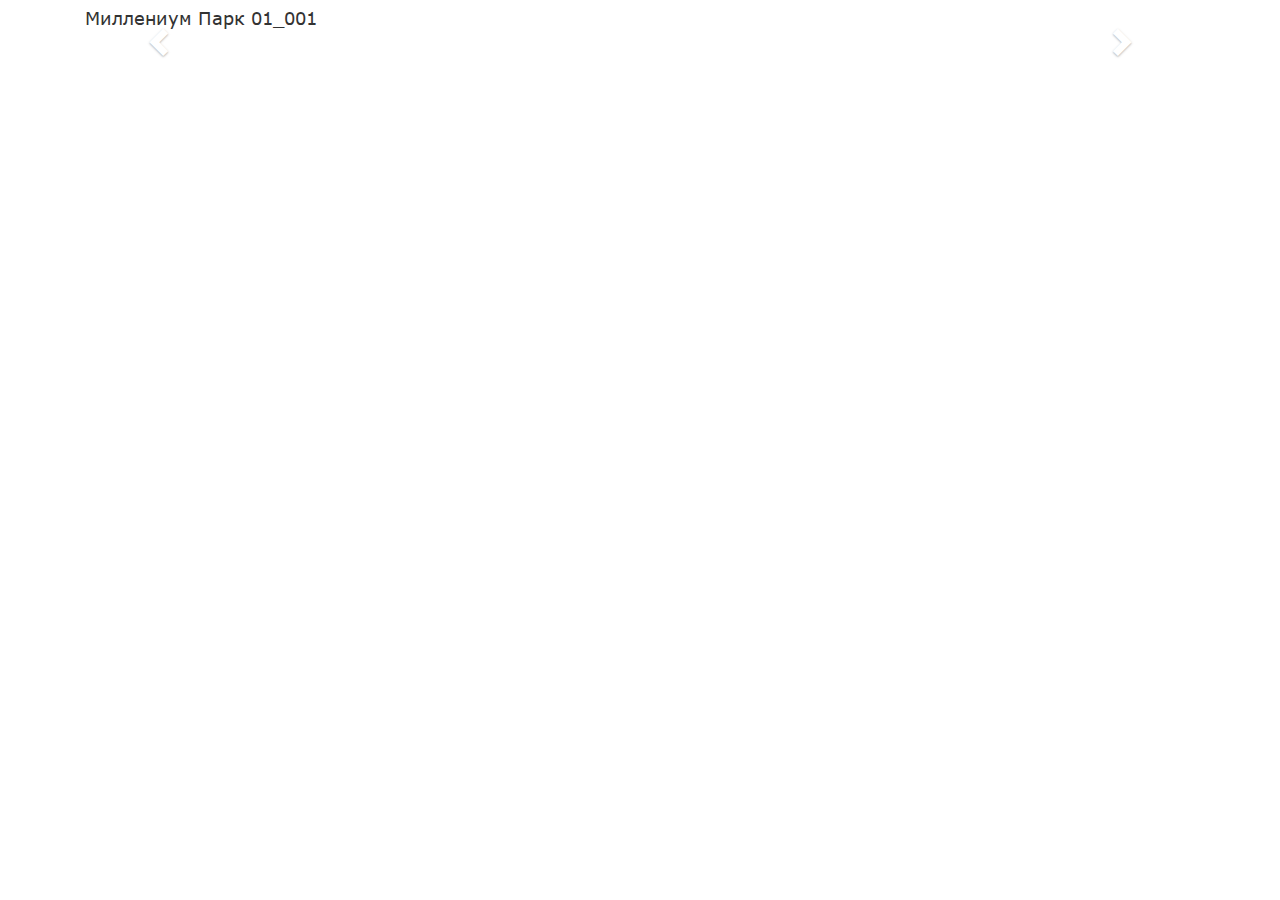
==== commit 9807b326: "semifinal" ====
--- a/ambiente/look1/index.html
+++ b/ambiente/look1/index.html
@@ -22,13 +22,13 @@
     </div>
     <div id="theCarousel" class="carousel slide" data-ride="carousel" data-interval="false">
 
-    <div class="carousel-inner carousel-height" role="listbox">
+    <div class="carousel-inner" role="listbox">
 
-      <div class="item active carousel-height">
-        <img class="carousel-height" src="https://lh3.googleusercontent.com/gq0wk9U5Mi8xJJneXjT5lt8VLdcVRfwb-Zppj7C9hg0tLfRqmPay5CzWt_EyRj1sScZGUu5XdA=w1280-h1024-no" alt="">
-        <div class="carousel-caption">
-          <!-- <h3>Фото 1</h3> -->
-          <!-- <p>Миллениум Парк  01_001</p> -->
+      <div class="item active">
+        <img class="carousel-height" src="https://lh3.googleusercontent.com/kGxnFBd_EYwX0G4jGqaEp-1hOYc2K5G3nKiRvJNP6KYDeD5J8IscUpmE-6NVY2tK0nWBjo-guA=w1280-h1024-no" alt="">
+        <div class="carousel-caption hidden">
+          <h3>Фото 1</h3>
+          <p>"Миллениум Парк"  Гостиная (фото)</p>
         </div>
       </div>
 
@@ -53,7 +53,7 @@
 
 function appendImage(num, callback) {
   var middle = $('.carousel-inner').html();
-  middle += '<div class="item"><img class="carousel-height" src="'+images[num].src+'" alt="'+images[num].head+'">\n<div class="carousel-caption hidden"><h3>Фото '+(num+1)+'</h3>\n<p>'+images[num].head+'</p>\n</div>\n</div>' + "\n\n";
+  middle += '<div class="item"><img src="'+images[num].src+'" alt="'+images[num].head+'">\n<div class="carousel-caption hidden"><h3>Фото '+(num+1)+'</h3>\n<p>'+images[num].head+'</p>\n</div>\n</div>' + "\n\n";
   $('.carousel-inner').html(middle);
 
   if (callback && typeof callback == "function") {
@@ -73,13 +73,17 @@
 
 $('#theCarousel').on('slid.bs.carousel', function () {
   $('#carousel-topic').text($('.active > .carousel-caption > p').text());
+  document.title = $('.active > .carousel-caption > p').text();
 });
+$('.item>img').css('margin','auto');
 
-(function () {
-                // document.documentElement.­clientHeight
-  var cHeight = document.documentElement.clientHeight - parseInt($('#carousel-header').css('height'));
-  $("<style>.carousel-height {height: "+cHeight+"px;}</style>").appendTo('body');
-  $('.item img').css('height', cHeight).css('margin','auto');
+(function (a) {
+  if (a) {
+                  // document.documentElement.­clientHeight
+    var cHeight = document.documentElement.clientHeight - parseInt($('#carousel-header').css('height'));
+    // $("<style>.carousel-height {height: "+cHeight+"px;}</style>").appendTo('body');
+    // $('.item img').css('height', cHeight).css('margin','auto');
+  }
 })();
   </script>
 </html>
